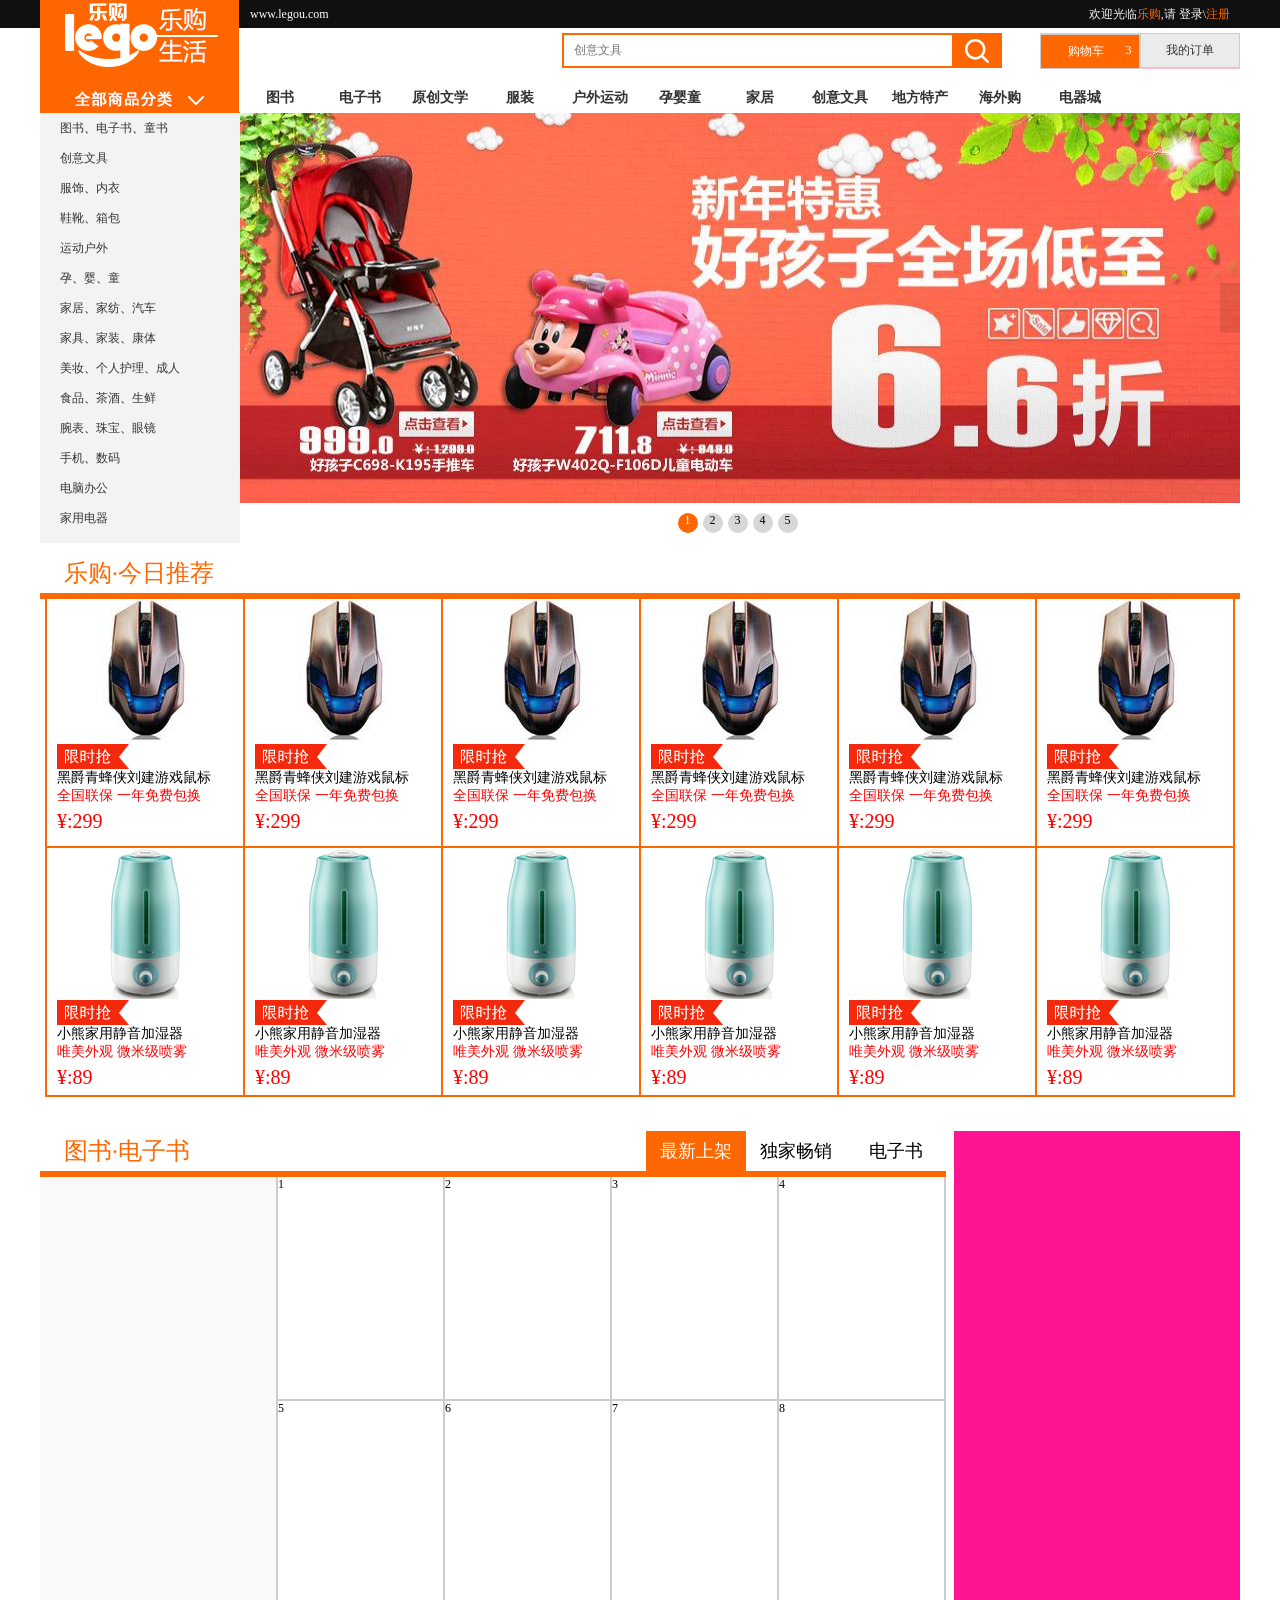
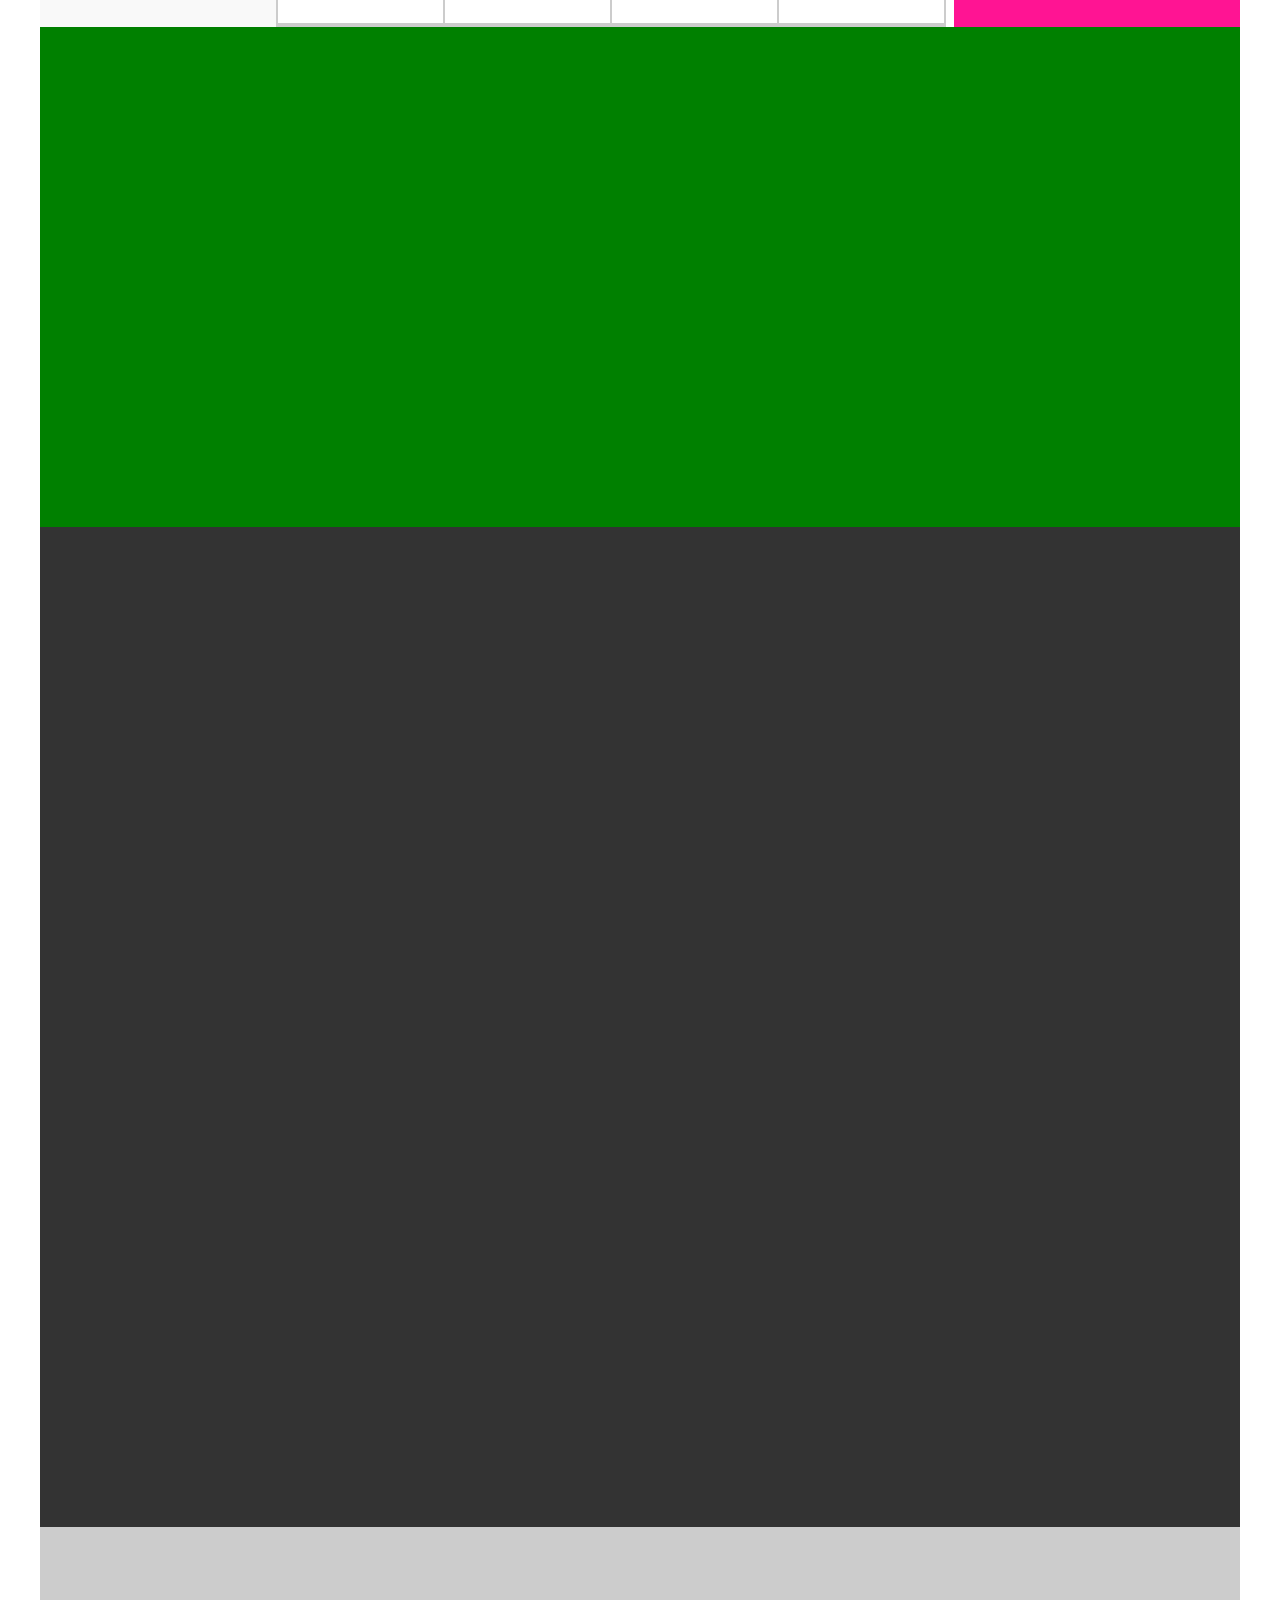
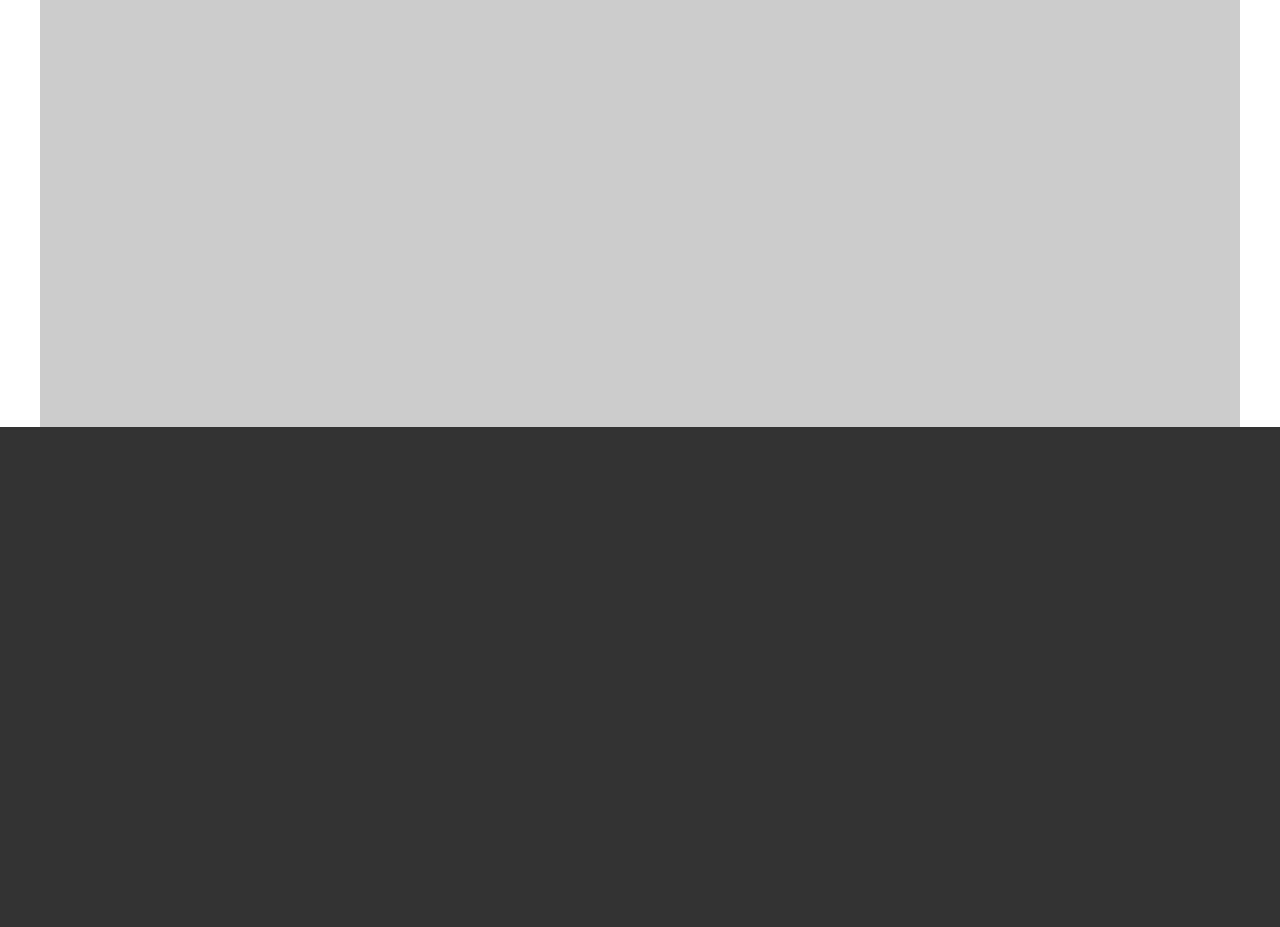
==== code/ch3/index.html @ 76f684fb "这是第四周的项目文件" ====
<!DOCTYPE html>
<html lang="en">
    <head>
        <meta charset="UTF-8">
        <meta name="viewport" content="width=device-width,initial-scale=1.0">
        <title>乐购(lego.COM)-正品低价、品质保障、配送及时、轻松购物！</title>
        <meta name="description"
          content="乐购LEGOU-专业的综合网上购物商城,销售家电、数码通讯、电脑、家居百货、服装服饰、母婴、图书、食品等数万个品牌优质商品.便捷、诚信的服务，为您提供愉悦的网上购物体验!"/>
    <meta name="Keywords" content="网上购物,网上商城,手机,笔记本,电脑,MP3,CD,VCD,DV,相机,数码,配件,手表,存储卡,乐购"/>
    <!--引入样式-->
     <link rel="stylesheet" href="../../css/reset.css">
     <link rel="stylesheet" href="../../css/common.css">
     <link rel="stylesheet" href="../../css/index.css">
     <!--轮播样式-->
     <link rel="stylesheet" href="../../css/slider.css">
    </head>
    <body>
        <!--1.顶部-->
        <div class="topbar">
      <!--内容容器-->
      <div class="container clearfix">
           <p class="fl"><a href="#">www.legou.com</a></p>
           <p class="fr"><span>欢迎光临<a class="title" href="#">乐购</a></span>,<span>请 <a href="#" class="login">登录</a>\<a class="register" href="#">注册</a></span></p>
      </div> 

        </div>
        <!--2.导航-->
        <div class="nav container">
          <!--搜索框 购物车 订单-->
             <div class="search-shopcart-order clearfix">
               <!--购物车和订单-->
                <div class="shopcart-order fr">
                      <button><span></span><span>购物车 </span><span>3</span></button>  
                      <button>我的订单</button>
                </div>
                <!--搜索框-->
             <div class="search-input fr">
                 <input class="search" placeholder="创意文具" type="text"> 
                 <span></span>
             </div>
             
            </div>
            <!--分类导航-->
             <div class="category-menu  clearfix">
                 <!--左侧-->
                 <div class="left-logo fl">
                     <img src="../../img/logo.jpg" alt="">
                 </div>
                 <!--右侧-->
                 <ul class="fr">
                     <li>图书</li>
                     <li>电子书</li>
                     <li>原创文学</li>
                     <li>服装</li>
                     <li>户外运动</li>
                     <li>孕婴童</li>
                     <li>家居</li>
                     <li>创意文具</li>
                     <li>地方特产</li>
                     <li>海外购</li>
                     <li>电器城</li>
                </ul>
             </div>
             
        </div>
        <!--3.分类导航和banner-->
        <div class="menu container clearfix">
            <!--左侧导航-->
            <div class="sidemenu fl">
                <ul>
                    <li>
                        <!--一级导航-->
                        <p class="title">
                        <a href="">图书</a>、<a href="">电子书</a>、<a href="">童书</a>
                        </p>
                        <!--二级导航-->
                        <div class="submenu">
                           
                        </div>
                    </li>
                    <li>
                        <!--一级导航-->
                        <p class="title">
                        <a href="">创意文具</a>
                        </p>
                        <!--二级导航-->
                        <div class="submenu">
                            
                        </div>
                    </li>
                    <li>
                        <!--一级导航-->
                        <p class="title">
                        <a href="">服饰</a>、<a href="">内衣</a>
                        </p>
                        <!--二级导航-->
                        <div class="submenu">
                            
                        </div>
                    </li>
                    <li>
                        <!--一级导航-->
                        <p class="title">
                        <a href="">鞋靴</a>、<a href="">箱包</a>
                        </p>
                        <!--二级导航-->
                        <div class="submenu">
                            
                        </div>
                    </li>
                    <li>
                        <!--一级导航-->
                        <p class="title">
                        <a href="">运动户外</a>
                        </p>
                        <!--二级导航-->
                        <div class="submenu">
                            
                        </div>
                    </li>
                    <li>
                        <!--一级导航-->
                        <p class="title">
                        <a href="">孕</a>、<a href="">婴</a>、<a href="">童</a>
                        </p>
                        <!--二级导航-->
                        <div class="submenu">
                         
                        </div>
                    </li>
                    <li>
                        <!--一级导航-->
                        <p class="title">
                        <a href="">家居</a>、<a href="">家纺</a>、<a href="">汽车</a>
                        </p>
                        <!--二级导航-->
                        <div class="submenu">
                           
                        </div>
                    </li>
                    <li>
                        <!--一级导航-->
                        <p class="title">
                        <a href="">家具</a>、<a href="">家装</a>、<a href="">康体</a>
                        </p>
                        <!--二级导航-->
                        <div class="submenu">
                           
                        </div>
                    </li>
                    <li>
                        <!--一级导航-->
                        <p class="title">
                        <a href="">美妆</a>、<a href="">个人护理</a>、<a href="">成人</a>
                        </p>
                        <!--二级导航-->
                        <div class="submenu">
                            
                        </div>
                    </li>
                    <li>
                        <!--一级导航-->
                        <p class="title">
                        <a href="">食品</a>、<a href="">茶酒</a>、<a href="">生鲜</a>
                        </p>
                        <!--二级导航-->
                        <div class="submenu">
                           
                        </div>
                    </li>
                    <li>
                        <!--一级导航-->
                        <p class="title">
                        <a href="">腕表</a>、<a href="">珠宝</a>、<a href="">眼镜</a>
                        </p>
                        <!--二级导航-->
                        <div class="submenu">
                            
                        </div>
                    </li>
                    <li>
                        <!--一级导航-->
                        <p class="title">
                        <a href="">手机</a>、<a href="">数码</a>
                        </p>
                        <!--二级导航-->
                        <div class="submenu">
                          
                        </div>
                    </li>
                    <li>
                        <!--一级导航-->
                        <p class="title">
                        <a href="">电脑办公</a>
                        </p>
                        <!--二级导航-->
                        <div class="submenu">
                            
                        </div>
                    </li>
                    <li>
                        <!--一级导航-->
                        <p class="title">
                        <a href="">家用电器</a>
                        </p>
                        <!--二级导航-->
                        <div class="submenu">
                            
                        </div>
                    </li>
                </ul>
            </div>
            <!--右侧banner-->
            <div class="banner fr">
                <!--轮播容器-->
                		<!--轮播开始-->
		<div class="pptbox" id="bannerInner">
			<!--轮播的内容-->
			<ul class="innerwrapper">
				<li>
					<a href="#"><img src="../../img/banner1.jpg" /></a>
				</li>
				<li>
					<a href="#"><img src="../../img/banner2.jpg" /></a>
				</li>
				<li>
					<a href="#"><img src="../../img/banner3.jpg" /></a>
				</li>
				<li>
					<a href="#"><img src="../../img/banner4.jpg" /></a>
				</li>
				<li>
					<a href="#"><img src="../../img/banner5.jpg" /></a>
				</li>
			</ul>
			<!--数字控制器-->
			<ul class="controls">
				<li class="current">1</li>
				<li>2</li>
				<li>3</li>
				<li>4</li>
				<li>5</li>
			</ul>
			<!--按钮控制器-->
			<span class="btnleft"></span>
			<span class="btnright"></span>
		</div>
            </div>
        </div>
        <!--4.今日推荐-->
        <div class="recommend container">
            <!--标题-->
           <h1 class="title">
               乐购·今日推荐
           </h1>
           <!--推荐内容-->
           <div class="recommend-content">
           <ul>
           <li>
               <img src="../../img/index06_05.jpg" alt="">
               <p><img src="../../img/index05_18.jpg" alt=""></p>  
               <p class="desc">黑爵青蜂侠刘建游戏鼠标</p>
               <p class="text">全国联保 一年免费包换</p>
               <p class="price">&yen;:299</p>
            </li>
            <li>
                <img src="../../img/index06_05.jpg" alt="">
                <p><img src="../../img/index05_18.jpg" alt=""></p>  
                <p class="desc">黑爵青蜂侠刘建游戏鼠标</p>
                <p class="text">全国联保 一年免费包换</p>
                <p class="price">&yen;:299</p>
             </li>
             <li>
                <img src="../../img/index06_05.jpg" alt="">
                <p><img src="../../img/index05_18.jpg" alt=""></p>  
                <p class="desc">黑爵青蜂侠刘建游戏鼠标</p>
                <p class="text">全国联保 一年免费包换</p>
                <p class="price">&yen;:299</p>
             </li>
             <li>
                <img src="../../img/index06_05.jpg" alt="">
                <p><img src="../../img/index05_18.jpg" alt=""></p>  
                <p class="desc">黑爵青蜂侠刘建游戏鼠标</p>
                <p class="text">全国联保 一年免费包换</p>
                <p class="price">&yen;:299</p>
             </li>
             <li>
                <img src="../../img/index06_05.jpg" alt="">
                <p><img src="../../img/index05_18.jpg" alt=""></p>  
                <p class="desc">黑爵青蜂侠刘建游戏鼠标</p>
                <p class="text">全国联保 一年免费包换</p>
                <p class="price">&yen;:299</p>
             </li>
             <li>
                <img src="../../img/index06_05.jpg" alt="">
                <p><img src="../../img/index05_18.jpg" alt=""></p>  
                <p class="desc">黑爵青蜂侠刘建游戏鼠标</p>
                <p class="text">全国联保 一年免费包换</p>
                <p class="price">&yen;:299</p>
             </li>
             
             <li>
                <img src="../../img/index06_11.jpg" alt="">
                <p><img src="../../img/index05_18.jpg" alt=""></p>  
                <p class="desc">小熊家用静音加湿器</p>
                <p class="text">唯美外观 微米级喷雾</p>
                <p class="price">&yen;:89</p>
             </li>
             
             <li>
                <img src="../../img/index06_11.jpg" alt="">
                <p><img src="../../img/index05_18.jpg" alt=""></p>  
                <p class="desc">小熊家用静音加湿器</p>
                <p class="text">唯美外观 微米级喷雾</p>
                <p class="price">&yen;:89</p>
             </li>
             <li>
                <img src="../../img/index06_11.jpg" alt="">
                <p><img src="../../img/index05_18.jpg" alt=""></p>  
                <p class="desc">小熊家用静音加湿器</p>
                <p class="text">唯美外观 微米级喷雾</p>
                <p class="price">&yen;:89</p>
             </li>
             <li>
                <img src="../../img/index06_11.jpg" alt="">
                <p><img src="../../img/index05_18.jpg" alt=""></p>  
                <p class="desc">小熊家用静音加湿器</p>
                <p class="text">唯美外观 微米级喷雾</p>
                <p class="price">&yen;:89</p>
             </li>
             <li>
                <img src="../../img/index06_11.jpg" alt="">
                <p><img src="../../img/index05_18.jpg" alt=""></p>  
                <p class="desc">小熊家用静音加湿器</p>
                <p class="text">唯美外观 微米级喷雾</p>
                <p class="price">&yen;:89</p>
             </li>
             <li>
                <img src="../../img/index06_11.jpg" alt="">
                <p><img src="../../img/index05_18.jpg" alt=""></p>  
                <p class="desc">小熊家用静音加湿器</p>
                <p class="text">唯美外观 微米级喷雾</p>
                <p class="price">&yen;:89</p>
             </li>

           </ul>
           </div>
        </div>
        <!--5.电子书-->
        <div class="ebooks container clearfix">
          <!--左侧盒子-->
          <div class="left-box fl">
              <!--顶部-->
              <div class="top clearfix">
                   <!--标题-->
                   <h1 class="title  fl">
                      图书·电子书
                   </h1>
                    <!--导航-->
                    <ul class="fr">
                        <li class="active">最新上架</li>
                        <li>独家畅销</li>
                        <li>电子书</li>
                    </ul>
                </div>
              <!--内容-->
              <div class="content clearfix">
                <!--左侧广告-->
                <div class="ads fl">
                   

                </div>
                <!--右侧列表-->
                <div class="ebooks-list fr">
                      <ul>
                        <li>1</li>
                        <li>2</li>
                        <li>3</li>
                        <li>4</li>
                        <li>5</li>
                        <li>6</li>
                        <li>7</li>
                        <li>8</li>
                      </ul>
                </div>
          </div>
          </div>
          <!--右侧盒子-->
          <div class="right-box  fr"> </div>
        </div> 

     
        <!--6.服装-->
        <div class="clothes container"> 

        </div>
        <!--7.户外运动-->
        <div class="sport container">

        </div>
        <!--8.童装-->
        <div class="children-clothe container">

        </div>
        <!--9.家居日用-->
        <div class="daily container">

        </div>
        <!--10.推广商品-->
        <div class="promotion container">

        </div>
        <!--11.尾部-->
        <div class="footer">

        </div>
        <!--引入jquery.min.js-->
        <script src="../../js/jquery-1.11.0.js"></script>
        <!--引入轮播插件-->
        <script src="../../js/slider.js"></script>
        <!--引入自己写的js文件-->
        <script src="../../js/index.js"></script>
    </body>
</html>
---- css/common.css ----
<<<<<<< HEAD
/*清除浮动*/
.clearfix::after{
   content:'';
   display: inline-block;
   height:0;
   clear:both;
}

/*左浮动*/
.fl{
    float: left;
}

/*右浮动*/
.fr{
    float: right;
}

/*版心*/
.container{
    width: 1200px; ;
    margin: 0 auto;
}

=======
<<<<<<< HEAD
/*清除浮动*/
.clearfix::after{
   content:'';
   display: inline-block;
   height:0;
   clear:both;
}

/*左浮动*/
.fl{
    float: left;
}

/*右浮动*/
.fr{
    float: right;
}

/*版心*/
.container{
    width: 1200px; ;
    margin: 0 auto;
}

=======
/*清除浮动*/
.clearfix::after{
   content:'';
   display: inline-block;
   height:0;
   clear:both;
}

/*左浮动*/
.fl{
    float: left;
}

/*右浮动*/
.fr{
    float: right;
}

/*版心*/
.container{
    width: 1200px; ;
    margin: 0 auto;
}

>>>>>>> 2e3a419398c38d00ab0faa1631ffaf4b51a3137b
>>>>>>> 202aea769ab0dc7a6cc86c76ab723aea70718109
/*
---- css/index.css ----
/*1.====顶部====*/
.topbar{
    height: 28px;
    background-color: #101010;
}
/*顶部里层容器*/
.topbar .container{
    height: 28px;
   background-color:#101010;
}
/*里面的p标签*/
.topbar .container p{
    height: 28px;
    line-height: 28px;
    color: #f1f1f1;
}
/*第一个p标签*/
.topbar .container p:first-child{
    text-indent:210px ;
}
/*第一个p标签下面的a标签*/
.topbar .container p:first-child a{
      color:#fff;
      text-decoration: none;
      
}
/*第二个p标签*/
.topbar .container p:nth-child(2){
    margin-right: 10px;
}
/*第二个p标签下面的标题和注册*/
.topbar .container p:nth-child(2) .title,.topbar .container p:nth-child(2) .register{
    color: #ff6700;
}
/*第二个下面的登录*/
.topbar .container p:nth-child(2) .login{
     color:#fff ;
}


/*2.====导航====*/
.nav{
    height: 80px;
    background-color: #fff;
}
/*搜索购物车订单大容器 */
.nav .search-shopcart-order{
    margin-top: 5px;
    height: 35px;
}
/*搜索框 */
.nav .search-shopcart-order .search-input{
    width: 440px;
    height: 35px;
    background-color: #ff6700;
    margin-right: 38px;
    position: relative;
}
/*搜索框中的图片span */
.nav .search-shopcart-order .search-input span{
    display: inline-block;
    width: 50px;
    height: 35px;
    position: absolute;
    right:0;
    top:0;
    background-image: url('../img/bgicon.png');

}
/*搜索框 */
.nav .search-shopcart-order .search-input .search{
    width: 390px;
    height: 31px;
    border: 2px solid #ff6700;
    text-indent: 10px;
    color: #333;
    outline: none;
}
/*购物车和订单 */
.nav .search-shopcart-order .shopcart-order{
    width: 200px;
    height: 35;
    background-color: pink;
    font-size: 0;
}
/*购物车订单按钮 */
.nav .search-shopcart-order .shopcart-order button{
    width:100px;
    height: 35px;
    background-color:#ebebeb ;
    border: 1px solid #ccc;
    font-size: 12px;
    color: #333;
}
/*购物车按钮 */
.nav .search-shopcart-order .shopcart-order button:nth-child(1){
    background-color: #ff6700;
   color: #fff;
   padding-left: 3px;
}
/*购物车图标 */
.nav .search-shopcart-order .shopcart-order button:nth-child(1) span:first-child{
   /*
    background-color: green;
    background-repeat: no-repeat;
    */
   background-image: url('../img/a.png');
    background-repeat: no-repeat;
    display: inline-block;
    vertical-align: top;
    width: 20px;
    height: 16px;
    margin-right: 3px;
}
/*购物车文字 */
.nav .search-shopcart-order .shopcart-order button:nth-child(1) span:nth-child(2){
     vertical-align: top;
     display: inline-block;
    
}
/*数量 */
.nav .search-shopcart-order .shopcart-order button:nth-child(1) span:nth-child(3){
   vertical-align: top;
   display: inline-block;
   width: 20px;
   margin-left: 15px;
}
/*分类导航 */
.nav .category-menu {
    margin-top: 15px;
    height: 30px;
   
}

.nav .category-menu .left-logo{
    width: 200px;
    height: 30px;
    background-color: #fff;
    position: relative;
}
.nav .category-menu .left-logo img{
position: absolute;
bottom: 0;
left: 0;
}

.nav .category-menu ul{
    width: 1000px;
    height: 30px;
}
.nav .category-menu ul li{
    float: left;
    height: 30px;
    line-height: 30px;
    width: 80px;
    color:#333;
    font-size: 14px;
    text-align: center;
    font-weight: 700;
}
/*3.====分类导航和banner====*/
.menu{
   height: 430px;
}
.menu .sidemenu{
    height: 430px;
    width: 200px;
}
.menu .sidemenu ul{
    height: 430px;
    width: 200px;
    background-color:#f3f3f3;
    position: relative;
}
.menu .sidemenu ul li{
    height: 30px;
    line-height: 30px;
    width: 200px;
    text-indent: 20px;
}
.menu .sidemenu ul li:hover{
    background-color: #fff;;
}
.menu .sidemenu ul li:hover a{
    color: #ff6700;
}
.menu .sidemenu ul li .title{
    width: 200px;
    height: 30px;
    line-height: 30px;
}
.menu .sidemenu ul li:hover {
    background-color: #fff;
    position: absolute;
    z-index: 99;
    border-top: 1px solid #ff6700;
}
.menu .sidemenu ul li:hover .submenu{
    display: block;
}
.menu .sidemenu ul li a{
    color:#353535;
    text-decoration: none;
}
.menu .sidemenu ul li a:hover{
    color:#ff6700;
}

.menu .sidemenu ul li .submenu{
    position: absolute;
    left: 198pX;
    top: 0;
    border: 2px solid #ff6700;
    height: 428px;
    width: 500px;
    display: none;
}
.menu .banner{
    height:430px;
    width:1000px;
}

/*4.====今日推荐====*/
.recommend{
    height: 544px;


}
/* 标题 */
.recommend .title{
      width:1200px;
      height:40px;
      line-height: 40px;
      margin-top: 10px;
      text-indent: 24px;
      font-size:24px;
      font-weight:300;
      color:#ff6700;
      background-color: #fff;
      border-bottom:6px solid #ff6700;
    } 
/*推荐内容*/
.recommend .recommend-content{
    width:1190px;
    height:498px;
    margin:0 auto;
   
 

}
/*列表容器*/
.recommend .recommend-content ul{
    width:1190px;
    height:498px;
    margin:0 auto;
    background-color: #ff6700;

}
/*推荐列表li*/
.recommend .recommend-content ul li {
        width:196px;
        height:247px;
        background-color: #fff;
        float:left;
        margin-left:2px;
        margin-bottom: 2px;
 

}
/*整体居中*/
.recommend .recommend-content ul li {
    text-align: center;

}
/*p标签样式*/
.recommend .recommend-content ul li p{
       text-align:left;
        text-indent:10px;
        font-size: 14px;
}
/*限时*/
.recommend .recommend-content ul li p.limit-time{
    text-align:left;
    text-indent: 0;
}
/*全国联保*/
.recommend .recommend-content ul li p.text{
  color:red;

}
/*价格*/
.recommend .recommend-content ul li p.price{
    color:red;
    font-size: 20px;
    margin-top: 5px;
    font-weight: 100;
}




/*5.====电子书====*/
.ebooks{
    height: 496px;

    margin-top:34px;

}
/*左侧盒子*/
.ebooks .left-box{
    width:906px;
    height:496px;


}
/*顶部*/
.ebooks .left-box .top{
        width:906px;
        height:40px;
        line-height: 40px;
        background-color:#fff;
        border-bottom:6px solid #ff6700 ;
}
/*标题*/
.ebooks .left-box .top .title{
    text-indent: 24px;
    font-size:24px;
    font-weight:300;
    color:#ff6700;
    

}
/*右侧标题导航*/
.ebooks .left-box .top ul li{
       float:left;
       font-size:18px;
       width:100px;
       text-align: center;
}
/*右侧激活类*/
.ebooks .left-box .top ul li.active{
           background-color: #ff6700;
           color:#fff;
}
/*下部分内容*/
.ebooks .left-box  .content{
         height:450px;
         width:906px;
         background-color: #ccc;

}
/*左侧广告*/
.ebooks .left-box .content .ads{
         height:450px ;
          width:236px;
          background-color: #f9f9f9;
}
/*右侧图书列表*/
.ebooks .left-box .content .ebooks-list{
        height:450px;
        width: 670px;
        background-color: #ccc;

}
.ebooks .left-box .content .ebooks-list ul li{
               float: left;
               height: 222px;
                width:165px;
                background-color: #fff;
                margin-left: 2px;
                margin-bottom: 2px;
}

/*右侧盒子*/
.ebooks .right-box{
      width:286px;
      height:496px;
      background-color:deeppink;
   
}

/*6.====服装====*/
.clothes{
    height: 500px;
    background-color:  green;
}



/*7.====户外运动====*/
.sport{
    height: 500px;
    background-color: #333333;
}




/*8.童装*/
.children-clothes{
    height: 500px;
    background-color: #cccccc;
}


/*9.家居日用*/
.daily{
    height: 500px;
    background-color: #333333;
}




/*10.推广商品*/
.promotion{
    height: 500px;
    background-color: #cccccc;
}



/*11.尾部*/
.footer{
    height: 500px;
    background-color: #333333;
}
---- css/slider.css ----
﻿			*{
				margin: 0;
				padding: 0;
			}
			.pptbox{
				width: 400px;
				height: 100px;
				position: relative;
				overflow: hidden;
			}
			
			.pptbox  .innerwrapper{
				width:2400px;/*当增加了li之后，大盒子的宽度也要相应的增加 这里增加了两个li，每个400，所以ul 从原来的1600变成了2400*/
				height: 100px;
				list-style: none;
				position: absolute;
				left: -400px;
			}
			
			.innerwrapper li
			{
				width:400px;
				height:100px;
				float: left;
			}
			.innerwrapper li a
			{
				display: block;
			}
			
			.innerwrapper li a img
			{
				width: 400px;
				height:100px;
				display:block;
			}
			
			.btnleft{
				width: 20px;
				height: 50px;
				position: absolute;
				left:0;
				top:25px;
				background-color: black;
				background-image:url(../images/nav.png);
				background-position: -10px 4px;
				cursor: pointer;
				z-index: 77;
			}
			
			.btnright{
				width: 20px;
				height: 50px;
				position: absolute;
				right:0;
				top:25px;
				background-color: black;
				background-image:url(../images/nav.png);
				background-position: -54px 4px;
				cursor: pointer;
				z-index: 77;
			}
			
			/*控制按钮开始*/
			.controls{
				width:96px;
				position: absolute;
				left:152px;
				bottom:10px;
				list-style: none;
			}
			.controls li{
				width: 20px;
				height:20px;
				background-color: gold;
				float: left;
				margin-right: 5px;
				text-align: center;
				border-radius:10px ;
				cursor: pointer;
			}
			
			.controls li.current
			{
				background-color:aqua;
				color: #fff;
			}
			
			/*控制按钮结束*/
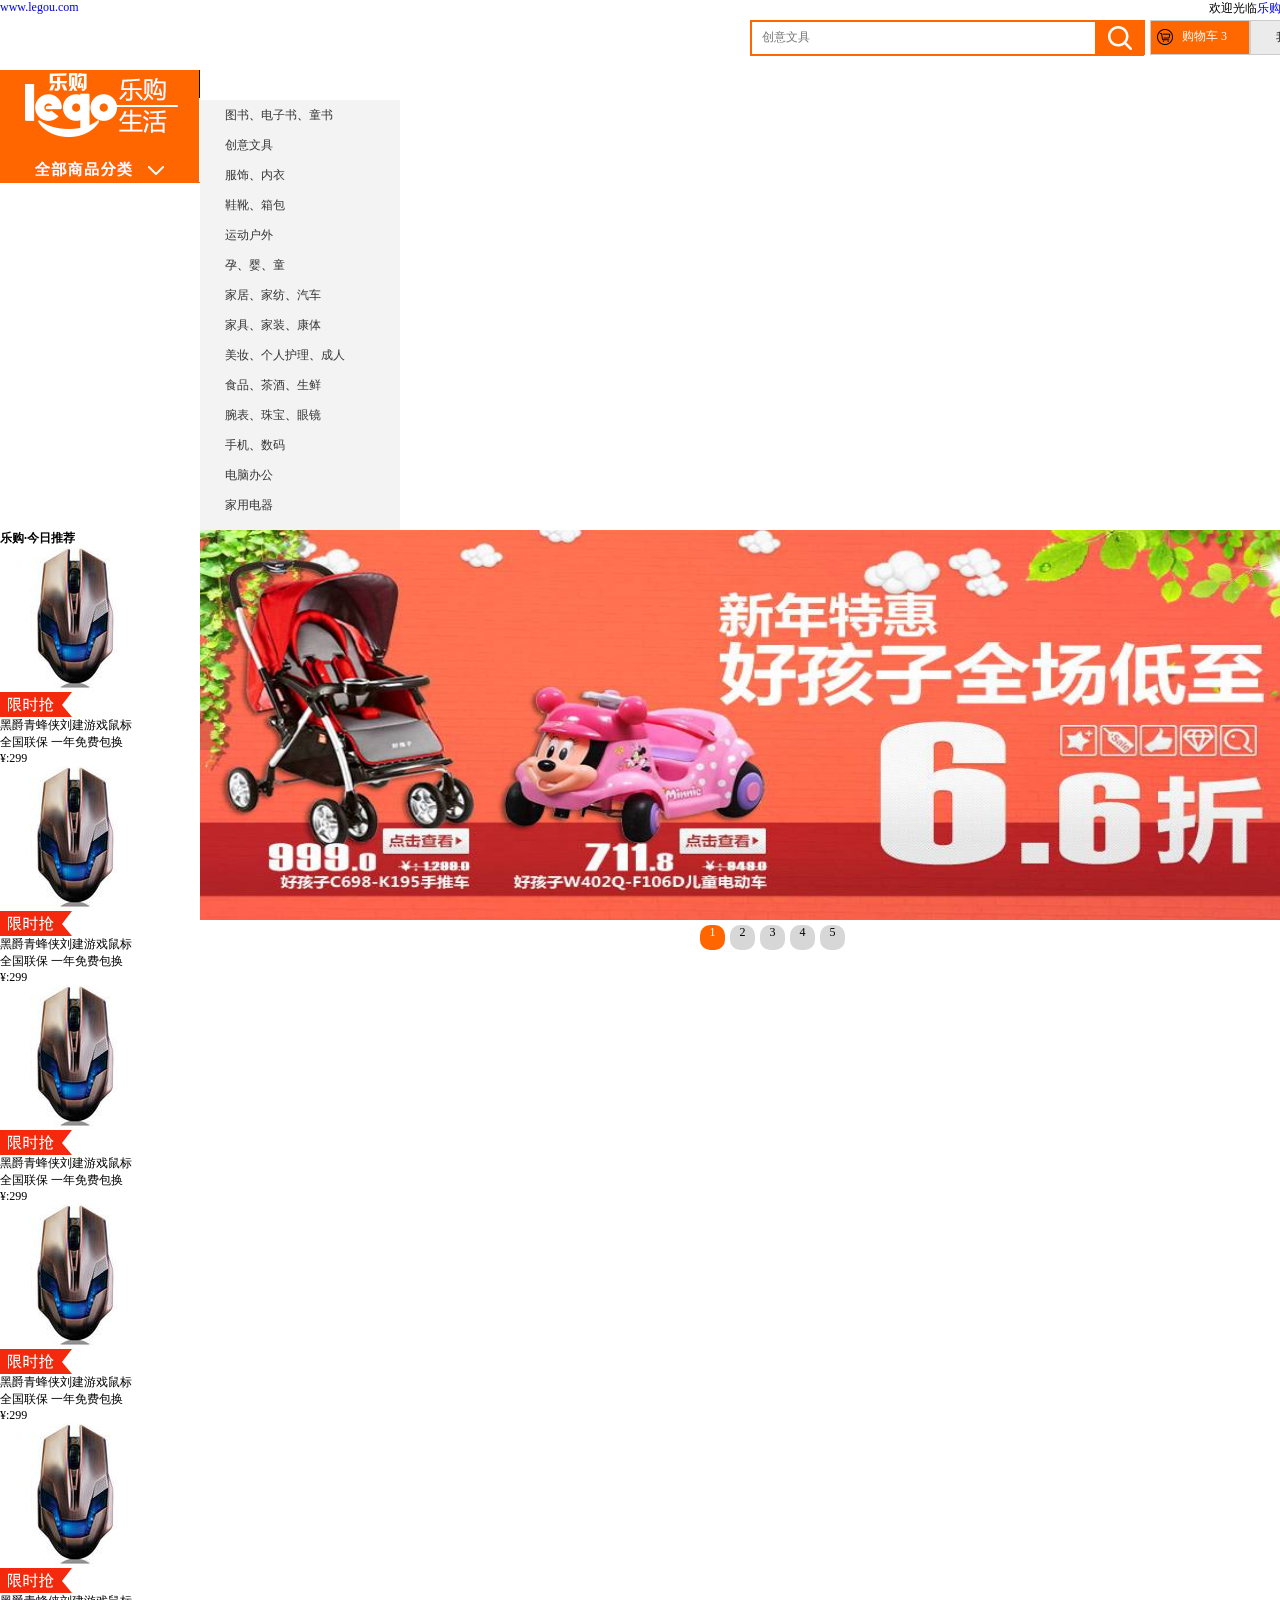
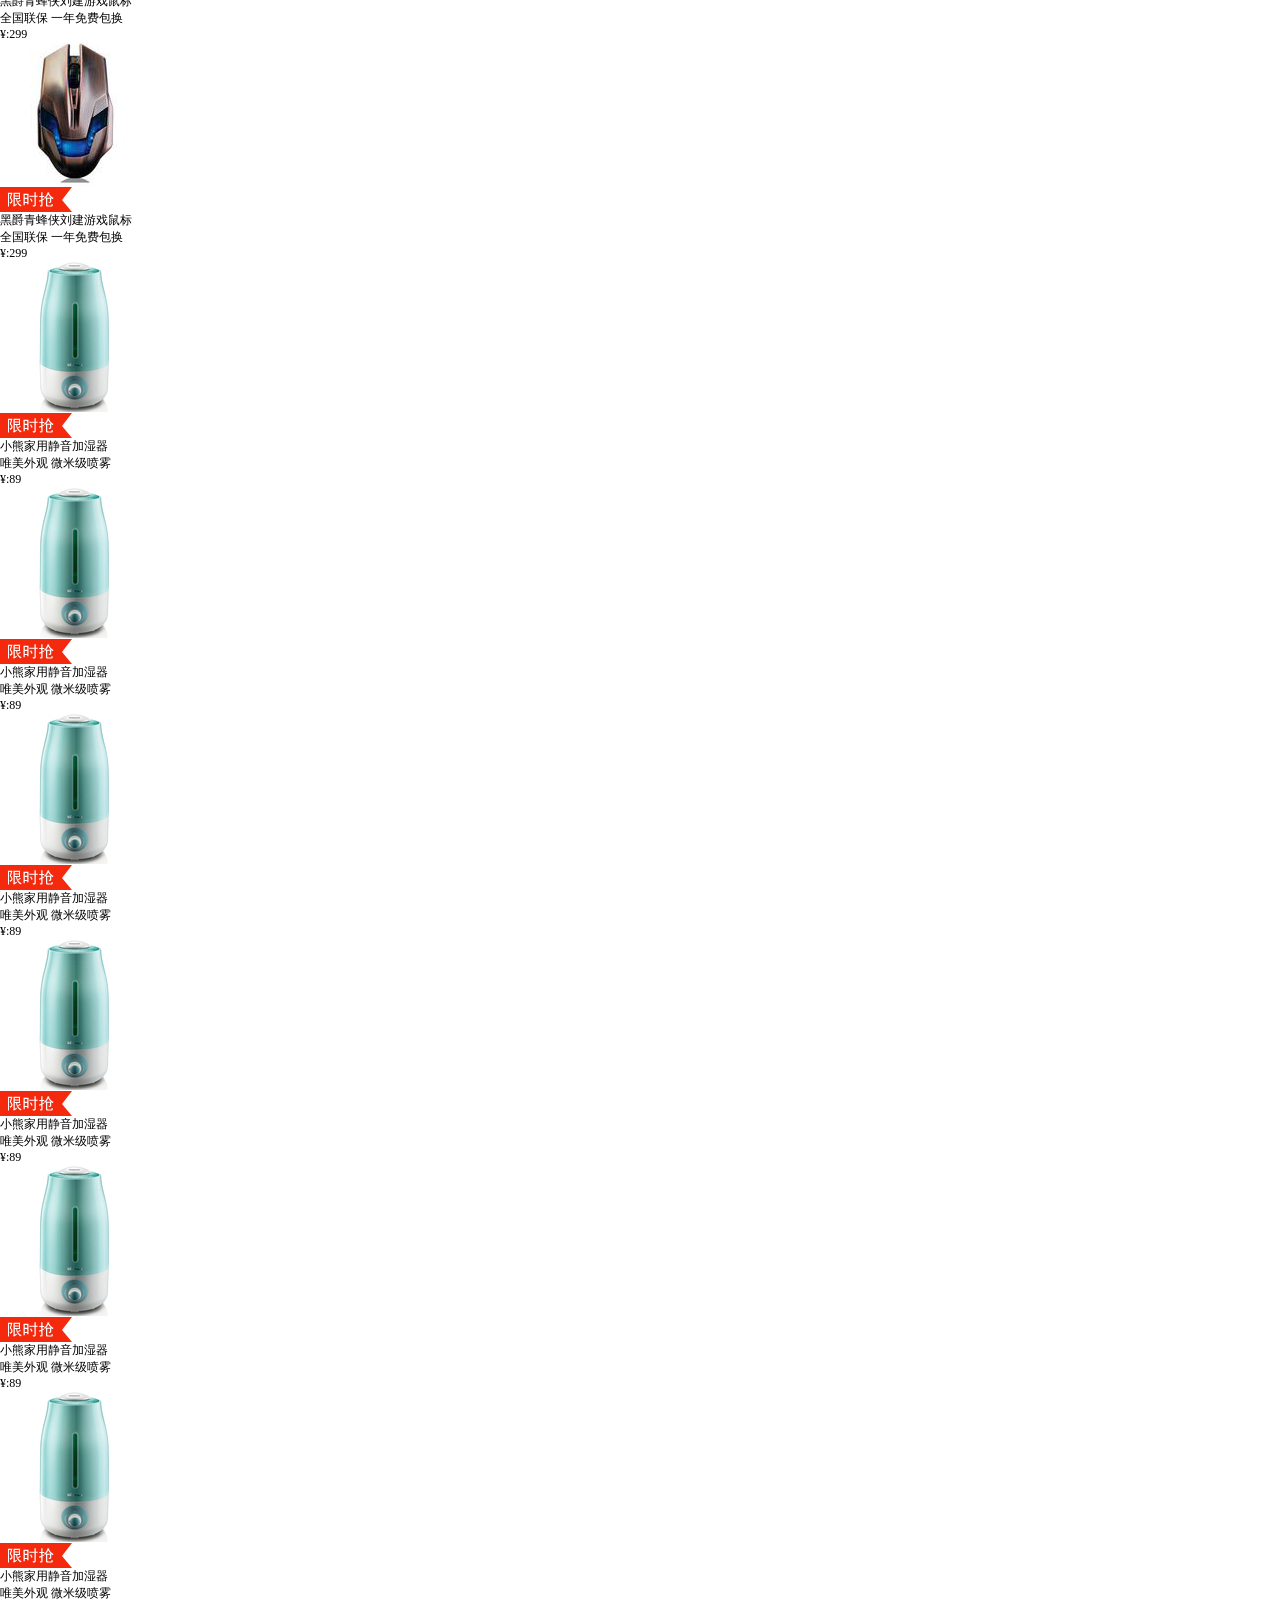
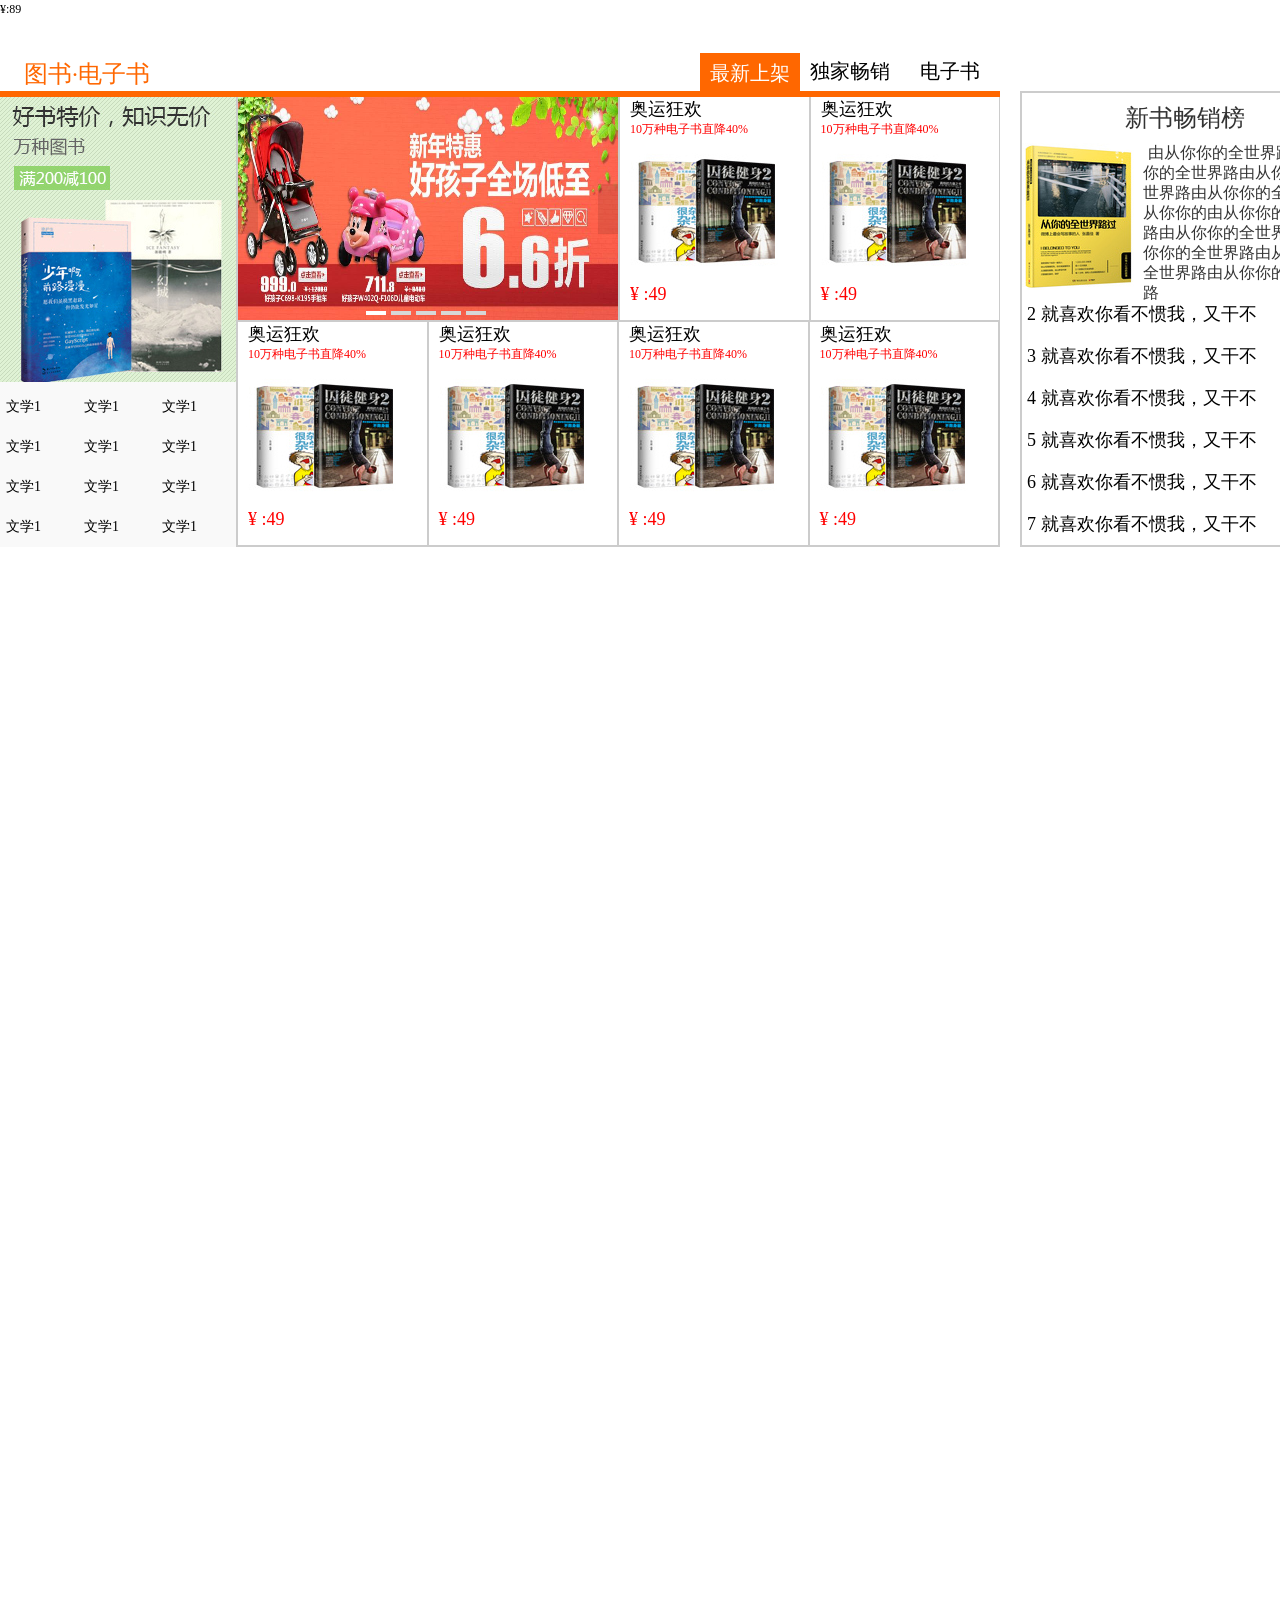
==== commit c5a49410: "这是第六周的项目内容" ====
--- a/code/ch3/index.html
+++ b/code/ch3/index.html
@@ -214,7 +214,7 @@
             <div class="banner fr">
                 <!--轮播容器-->
                 		<!--轮播开始-->
-		<div class="pptbox" id="bannerInner">
+		<div class="pptbox" id="banner">
 			<!--轮播的内容-->
 			<ul class="innerwrapper">
 				<li>
@@ -367,53 +367,171 @@
               <div class="content clearfix">
                 <!--左侧广告-->
                 <div class="ads fl">
+                    <div class="top-img">
+                        <img src="../../img/top-img.jpg" alt="" >
+                    </div>
+                    <div class="bottom-text">
+                        <ul>
+                            <li>文学1</li>
+                            <li>文学1</li>
+                            <li>文学1</li>
+                            <li>文学1</li>
+                            <li>文学1</li>
+                            <li>文学1</li>
+                            <li>文学1</li>
+                            <li>文学1</li>
+                            <li>文学1</li>
+                            <li>文学1</li>
+                            <li>文学1</li>
+                            <li>文学1</li>
+                        </ul>
+                    </div>
                    
 
                 </div>
                 <!--右侧列表-->
                 <div class="ebooks-list fr">
                       <ul>
-                        <li>1</li>
-                        <li>2</li>
-                        <li>3</li>
-                        <li>4</li>
-                        <li>5</li>
-                        <li>6</li>
-                        <li>7</li>
-                        <li>8</li>
+                        <li>
+                            <!--轮播容器-->
+                            <!--轮播容器-->
+                		<!--轮播开始-->
+		<div class="pptbox" id="ebooks-banner">
+			<!--轮播的内容-->
+			<ul class="innerwrapper">
+                
+				<li>
+					<a href="#"><img src="../../img/banner1.jpg" /></a>
+				</li>
+				<li>
+					<a href="#"><img src="../../img/banner2.jpg" /></a>
+				</li>
+				<li>
+					<a href="#"><img src="../../img/banner3.jpg" /></a>
+				</li>
+				<li>
+					<a href="#"><img src="../../img/banner4.jpg" /></a>
+				</li>
+				<li>
+					<a href="#"><img src="../../img/banner5.jpg" /></a>
+				</li>
+			</ul>
+			<!--数字控制器-->
+			<ul class="controls">
+				<li class="current">1</li>
+				<li>2</li>
+				<li>3</li>
+				<li>4</li>
+				<li>5</li>
+			</ul>
+			<!--按钮控制器-->
+			<span class="btnleft"></span>
+			<span class="btnright"></span>
+		</div>
+                        </li>
+                        <li>
+                            <p class="title">奥运狂欢</p>
+                            <p class="promotion-text">10万种电子书直降40%</p>
+                            <img src="../../img/ebooks-list.jpg">
+                            <p class="price">&yen; :49</p>
+                        </li>
+                        <li>
+                            <p class="title">奥运狂欢</p>
+                            <p class="promotion-text">10万种电子书直降40%</p>
+                            <img src="../../img/ebooks-list.jpg">
+                            <p class="price">&yen; :49</p>
+                        </li>
+                        <li>
+                            <p class="title">奥运狂欢</p>
+                            <p class="promotion-text">10万种电子书直降40%</p>
+                            <img src="../../img/ebooks-list.jpg">
+                            <p class="price">&yen; :49</p>
+                        </li>
+                        <li>
+                            <p class="title">奥运狂欢</p>
+                            <p class="promotion-text">10万种电子书直降40%</p>
+                            <img src="../../img/ebooks-list.jpg">
+                            <p class="price">&yen; :49</p>
+                        </li>
+                        <li>
+                            <p class="title">奥运狂欢</p>
+                            <p class="promotion-text">10万种电子书直降40%</p>
+                            <img src="../../img/ebooks-list.jpg">
+                            <p class="price">&yen; :49</p>
+                        </li>
+                        <li>
+                            <p class="title">奥运狂欢</p>
+                            <p class="promotion-text">10万种电子书直降40%</p>
+                            <img src="../../img/ebooks-list.jpg">
+                            <p class="price">&yen; :49</p>
+                        </li>
                       </ul>
                 </div>
           </div>
           </div>
           <!--右侧盒子-->
-          <div class="right-box  fr"> </div>
-        </div> 
-
-     
+          <div class="right-box  fr"> 
+          <!--标题-->
+          <h3 class="title">新书畅销榜</h3>
+          <ul>
+              <li>
+                  <p class="ebooks-title">1 就喜欢你看不惯我，又干不</p> 
+                  <p class="clearfix desc ">
+                    <img class="fl" src="../../img/ebooks.jpg" alt=""> 由从你你的全世界路由从你你的全世界路由从你你的全世界路由从你你的全世界由从你你的由从你你的全世界路由从你你的全世界路由从你你的全世界路由从你你的全世界路由从你你的全世界路
+                  </p>
+              </li>
+              <li>
+                <p class="ebooks-title">2 就喜欢你看不惯我，又干不</p> 
+                <p class="clearfix desc active">
+                  <img class="fl" src="../../img/ebooks.jpg" alt=""> 由从你你的全世界路由从你你的全世界路由从你你的全世界路由从你你的全世界由从你你的由从你你的全世界路由从你你的全世界路由从你你的全世界路由从你你的全世界路由从你你的全世界路
+                </p>
+            </li>
+            <li>
+                <p class="ebooks-title">3 就喜欢你看不惯我，又干不</p> 
+                <p class="clearfix desc active">
+                  <img class="fl" src="../../img/ebooks.jpg" alt=""> 由从你你的全世界路由从你你的全世界路由从你你的全世界路由从你你的全世界由从你你的由从你你的全世界路由从你你的全世界路由从你你的全世界路由从你你的全世界路由从你你的全世界路
+                </p>
+            </li>
+            <li>
+                <p class="ebooks-title">4 就喜欢你看不惯我，又干不</p> 
+                <p class="clearfix desc active">
+                  <img class="fl" src="../../img/ebooks.jpg" alt=""> 由从你你的全世界路由从你你的全世界路由从你你的全世界路由从你你的全世界由从你你的由从你你的全世界路由从你你的全世界路由从你你的全世界路由从你你的全世界路由从你你的全世界路
+                </p>
+            </li>
+            <li>
+                <p class="ebooks-title">5 就喜欢你看不惯我，又干不</p> 
+                <p class="clearfix desc active">
+                  <img class="fl" src="../../img/ebooks.jpg" alt=""> 由从你你的全世界路由从你你的全世界路由从你你的全世界路由从你你的全世界由从你你的由从你你的全世界路由从你你的全世界路由从你你的全世界路由从你你的全世界路由从你你的全世界路
+                </p>
+            </li>
+            <li>
+                <p class="ebooks-title">6 就喜欢你看不惯我，又干不</p> 
+                <p class="clearfix desc active">
+                  <img class="fl" src="../../img/ebooks.jpg" alt=""> 由从你你的全世界路由从你你的全世界路由从你你的全世界路由从你你的全世界由从你你的由从你你的全世界路由从你你的全世界路由从你你的全世界路由从你你的全世界路由从你你的全世界路
+                </p>
+            </li>
+            <li>
+                <p class="ebooks-title">7 就喜欢你看不惯我，又干不</p> 
+                <p class="clearfix desc active">
+                  <img class="fl" src="../../img/ebooks.jpg" alt=""> 由从你你的全世界路由从你你的全世界路由从你你的全世界路由从你你的全世界由从你你的由从你你的全世界路由从你你的全世界路由从你你的全世界路由从你你的全世界路由从你你的全世界路
+                </p>
+            </li>
+          </ul>
+          </div>
+    </div>
+         
         <!--6.服装-->
-        <div class="clothes container"> 
-
-        </div>
+        <div class="clothes container"></div>
         <!--7.户外运动-->
-        <div class="sport container">
-
-        </div>
+        <div class="sport container"></div>
         <!--8.童装-->
-        <div class="children-clothe container">
-
-        </div>
+        <div class="children-clothe container"></div>
         <!--9.家居日用-->
-        <div class="daily container">
-
-        </div>
+        <div class="daily container"></div>
         <!--10.推广商品-->
-        <div class="promotion container">
-
-        </div>
+        <div class="promotion container"></div>
         <!--11.尾部-->
-        <div class="footer">
-
-        </div>
+        <div class="footer"></div>
         <!--引入jquery.min.js-->
         <script src="../../js/jquery-1.11.0.js"></script>
         <!--引入轮播插件-->
--- a/css/common.css
+++ b/css/common.css
@@ -1,79 +1,24 @@
-<<<<<<< HEAD
-/*清除浮动*/
+/* 清除浮动 */
 .clearfix::after{
-   content:'';
-   display: inline-block;
-   height:0;
-   clear:both;
+content: '';
+display: inline-block;
+height: 0;
+clear: both;
 }
 
 /*左浮动*/
 .fl{
     float: left;
+    margin-top: 0px;
 }
-
 /*右浮动*/
 .fr{
-    float: right;
+float: right;
+margin-top: 0px;
 }
 
 /*版心*/
 .container{
-    width: 1200px; ;
+    width: 1350px;
     margin: 0 auto;
-}
-
-=======
-<<<<<<< HEAD
-/*清除浮动*/
-.clearfix::after{
-   content:'';
-   display: inline-block;
-   height:0;
-   clear:both;
-}
-
-/*左浮动*/
-.fl{
-    float: left;
-}
-
-/*右浮动*/
-.fr{
-    float: right;
-}
-
-/*版心*/
-.container{
-    width: 1200px; ;
-    margin: 0 auto;
-}
-
-=======
-/*清除浮动*/
-.clearfix::after{
-   content:'';
-   display: inline-block;
-   height:0;
-   clear:both;
-}
-
-/*左浮动*/
-.fl{
-    float: left;
-}
-
-/*右浮动*/
-.fr{
-    float: right;
-}
-
-/*版心*/
-.container{
-    width: 1200px; ;
-    margin: 0 auto;
-}
-
->>>>>>> 2e3a419398c38d00ab0faa1631ffaf4b51a3137b
->>>>>>> 202aea769ab0dc7a6cc86c76ab723aea70718109
-/*+}
--- a/css/index.css
+++ b/css/index.css
@@ -1,427 +1,1222 @@
-/*1.====顶部====*/
-.topbar{
+/* ===========  1.顶部 ===========  */
+/*  当前时间  */
+.h3_title{
+font: 12px/32px 微软雅黑;margin: 0 30px;border-bottom: 1px solid #F0DDDE;position: relative;
+left: 245px;
+top: -2px;
+color: salmon;
+}
+/*  顶部外层容器  */
+.top{
     height: 28px;
     background-color: #101010;
 }
-/*顶部里层容器*/
-.topbar .container{
+/*  顶部里层容器  */
+.top .container{
     height: 28px;
-   background-color:#101010;
-}
-/*里面的p标签*/
-.topbar .container p{
+    background-color: #101010;
+}
+.top .container p{
     height: 28px;
     line-height: 28px;
     color: #f1f1f1;
 }
-/*第一个p标签*/
-.topbar .container p:first-child{
-    text-indent:210px ;
-}
-/*第一个p标签下面的a标签*/
-.topbar .container p:first-child a{
-      color:#fff;
-      text-decoration: none;
-      
-}
-/*第二个p标签*/
-.topbar .container p:nth-child(2){
-    margin-right: 10px;
-}
-/*第二个p标签下面的标题和注册*/
-.topbar .container p:nth-child(2) .title,.topbar .container p:nth-child(2) .register{
+.top .container p:first-child  {
+    text-indent: 210px;
+}
+.top .container p:first-child a {
+    color: #fff;
+    text-decoration: none;
+}
+.top .container p:nth-child(2) {
+  margin-left: 10px;
+}
+  .top .container p:nth-child(2) .title, .top .container p:nth-child(2) .zhuce{
     color: #ff6700;
-}
-/*第二个下面的登录*/
-.topbar .container p:nth-child(2) .login{
-     color:#fff ;
-}
-
-
-/*2.====导航====*/
+  }
+  .top .container p:nth-child(2) .login{
+    color: #fff;
+  }
+
+
+/* ===========  2.导航 =========== */
 .nav{
-    height: 80px;
-    background-color: #fff;
-}
-/*搜索购物车订单大容器 */
-.nav .search-shopcart-order{
+height: 80px;
+background-color: #fff;
+}
+/* 搜索购物车大容器*/
+.nav .search-shopcart-order {
     margin-top: 5px;
+    margin-bottom: 15px;
     height: 35px;
-}
-/*搜索框 */
-.nav .search-shopcart-order .search-input{
-    width: 440px;
+    
+}
+/* 搜索框*/
+
+.nav .search-shopcart-order  .search-input{
+    width: 140px;
     height: 35px;
     background-color: #ff6700;
-    margin-right: 38px;
+    margin-right: 200px;
     position: relative;
-}
-/*搜索框中的图片span */
-.nav .search-shopcart-order .search-input span{
-    display: inline-block;
-    width: 50px;
-    height: 35px;
-    position: absolute;
-    right:0;
-    top:0;
-    background-image: url('../img/bgicon.png');
-
-}
-/*搜索框 */
-.nav .search-shopcart-order .search-input .search{
+
+}
+/* 搜索框中的图标span*/
+.nav .search-shopcart-order  .search-input span{
+display: inline-block;
+width: 50px;
+height: 35px;
+position: absolute;
+right: 0;
+top: 0;
+left: 285px;
+background-image: url('../img/bgicon.png');
+}
+/* 搜索框*/
+.nav .search-shopcart-order  .search-input .search{
     width: 390px;
-    height: 31px;
+    height: 31.5px;
     border: 2px solid #ff6700;
     text-indent: 10px;
     color: #333;
     outline: none;
-}
-/*购物车和订单 */
-.nav .search-shopcart-order .shopcart-order{
+    margin-top: 0px;
+    margin-left: -60px;
+}
+/* 购物车和订单*/
+.nav .search-shopcart-order  .shopcart-order{
     width: 200px;
-    height: 35;
+    height: 35px;
     background-color: pink;
     font-size: 0;
-}
-/*购物车订单按钮 */
-.nav .search-shopcart-order .shopcart-order button{
-    width:100px;
+  
+}
+/* 购物车订单按钮*/
+.nav .search-shopcart-order  .shopcart-order button{
+    width: 100px;
     height: 35px;
-    background-color:#ebebeb ;
-    border: 1px solid #ccc;
+    background-color: #ebebeb;
+    border:  1px solid#ccc;
     font-size: 12px;
     color: #333;
-}
-/*购物车按钮 */
-.nav .search-shopcart-order .shopcart-order button:nth-child(1){
+    outline: none;
+}
+/* 购物车按钮*/
+.nav .search-shopcart-order  .shopcart-order button:nth-child(1){
     background-color: #ff6700;
-   color: #fff;
-   padding-left: 3px;
-}
-/*购物车图标 */
-.nav .search-shopcart-order .shopcart-order button:nth-child(1) span:first-child{
-   /*
-    background-color: green;
-    background-repeat: no-repeat;
-    */
-   background-image: url('../img/a.png');
-    background-repeat: no-repeat;
-    display: inline-block;
+    color: #fff;
+    padding-left:  3px;
     vertical-align: top;
-    width: 20px;
-    height: 16px;
-    margin-right: 3px;
-}
-/*购物车文字 */
-.nav .search-shopcart-order .shopcart-order button:nth-child(1) span:nth-child(2){
-     vertical-align: top;
-     display: inline-block;
-    
-}
-/*数量 */
-.nav .search-shopcart-order .shopcart-order button:nth-child(1) span:nth-child(3){
-   vertical-align: top;
-   display: inline-block;
-   width: 20px;
-   margin-left: 15px;
-}
-/*分类导航 */
-.nav .category-menu {
+}
+/* 购物车图标*/
+.nav .search-shopcart-order  .shopcart-order button:nth-child(1) span:first-child {
+background-color: #ff6700;
+background-image: url('../img/gwc.png');
+background-repeat: no-repeat;
+display: inline-block;
+vertical-align: top;
+width: 20px;
+height: 16px;
+margin-left: -15px;
+}
+/* 购物车文字*/
+.nav .search-shopcart-order  .shopcart-order button:nth-child(1) span:nth-child(2){
+vertical-align: top;
+display: inline-block;
+position: relative;
+top: -1px;
+left: 5px;
+}
+/* 数量 */
+.nav .search-shopcart-order  .shopcart-order button:nth-child(1) span:nth-child(3){
+vertical-align: top;
+display: inline-block;
+width: 18px;
+position: relative;
+top: 0px;
+left: 2px;
+color:white;
+    font-weight: 500px;
+}
+
+
+/*     分类导航     */
+.nav .category-Menu {
     margin-top: 15px;
     height: 30px;
    
 }
 
-.nav .category-menu .left-logo{
+.nav .category-Menu .left-logo{
     width: 200px;
     height: 30px;
     background-color: #fff;
     position: relative;
 }
-.nav .category-menu .left-logo img{
+.nav .category-Menu .left-logo img{
 position: absolute;
 bottom: 0;
 left: 0;
 }
 
-.nav .category-menu ul{
-    width: 1000px;
-    height: 30px;
-}
-.nav .category-menu ul li{
-    float: left;
-    height: 30px;
-    line-height: 30px;
-    width: 80px;
-    color:#333;
-    font-size: 14px;
-    text-align: center;
-    font-weight: 700;
-}
-/*3.====分类导航和banner====*/
+.nav .category-Menu ul {
+width: 1110px;
+height: 30px;
+list-style-type: none;
+background-color: white;
+}
+.nav .category-Menu ul li a{
+    text-decoration: none;
+    color: rosybrown;
+}
+
+.nav .category-Menu ul li {
+position: relative;
+left: -50px;
+float: left;
+height: 30px;
+line-height: 30px;
+width: 95px;
+color: #333;
+font-size: 12px;
+text-align: center;
+font-weight: 500;
+}
+
+
+/*  =========== 3.分类导航和banner =========== */
 .menu{
-   height: 430px;
+    height: 430px;
+
 }
 .menu .sidemenu{
-    height: 430px;
-    width: 200px;
+height: 430px;
+width: 200px;
+
 }
 .menu .sidemenu ul{
-    height: 430px;
-    width: 200px;
-    background-color:#f3f3f3;
-    position: relative;
+
+height: 430px;
+width: 200px;
+background-color: #f3f3f3;
+position: relative;
 }
 .menu .sidemenu ul li{
+    list-style-type: none;
+    font-size: 12px;
     height: 30px;
     line-height: 30px;
     width: 200px;
-    text-indent: 20px;
+    text-indent: 25px;
+}
+.menu .sidemenu ul li a{
+    
+    color: #353535;
+    text-decoration: none;
 }
 .menu .sidemenu ul li:hover{
-    background-color: #fff;;
+    background-color: #fff;
 }
 .menu .sidemenu ul li:hover a{
     color: #ff6700;
 }
-.menu .sidemenu ul li .title{
-    width: 200px;
-    height: 30px;
-    line-height: 30px;
-}
-.menu .sidemenu ul li:hover {
+.menu .sidemenu ul li .etitle {
+width: 200px;
+height: 30px;
+line-height: 30px;
+}
+.menu .sidemenu ul li:hover .etitle{
     background-color: #fff;
     position: absolute;
     z-index: 99;
-    border-top: 1px solid #ff6700;
-}
-.menu .sidemenu ul li:hover .submenu{
-    display: block;
-}
-.menu .sidemenu ul li a{
-    color:#353535;
-    text-decoration: none;
-}
-.menu .sidemenu ul li a:hover{
-    color:#ff6700;
-}
-
+}
+.menu .sidemenu ul li:hover .submenu {
+display: block;
+}
 .menu .sidemenu ul li .submenu{
     position: absolute;
-    left: 198pX;
-    top: 0;
+    top: 0px;
+    left: 198px;
     border: 2px solid #ff6700;
-    height: 428px;
     width: 500px;
+    height: 426px;
     display: none;
 }
 .menu .banner{
-    height:430px;
-    width:1000px;
-}
-
-/*4.====今日推荐====*/
-.recommend{
-    height: 544px;
-
-
-}
-/* 标题 */
-.recommend .title{
-      width:1200px;
-      height:40px;
-      line-height: 40px;
-      margin-top: 10px;
-      text-indent: 24px;
-      font-size:24px;
-      font-weight:300;
-      color:#ff6700;
-      background-color: #fff;
-      border-bottom:6px solid #ff6700;
-    } 
-/*推荐内容*/
-.recommend .recommend-content{
-    width:1190px;
-    height:498px;
-    margin:0 auto;
-   
+    height: 430px;
+    width: 1150px;
  
-
-}
-/*列表容器*/
-.recommend .recommend-content ul{
-    width:1190px;
-    height:498px;
-    margin:0 auto;
-    background-color: #ff6700;
-
-}
-/*推荐列表li*/
-.recommend .recommend-content ul li {
-        width:196px;
-        height:247px;
-        background-color: #fff;
-        float:left;
-        margin-left:2px;
-        margin-bottom: 2px;
- 
-
-}
-/*整体居中*/
-.recommend .recommend-content ul li {
+}
+
+
+/*   4.今日推荐*/
+.today{
+    height: 550px;
+
+}
+/*标题*/
+.today .title{
+    width: 1350px;
+    height: 30px;
+    background-color:#fff;
+    line-height: 20px;
+    text-indent: 24px;
+    font-size: 24px;
+    font-weight: 300;
+    color: #ff6700;
+    margin-top: 10px;
+    border-bottom: 6px  solid #ff6700;
+    position: relative;
+    top: 10px;
+}
+/*  推荐内容 */
+.today .today-content{
+ width: 1340px;
+height: 523px;
+margin: 0 auto;
+
+}
+/*  列表容器 */
+.today .today-content ul{
+    width: 1340px;
+    height: 498px;
+    margin: 0 auto;
+    background-color:#ff6700;
+}
+/*  推荐列表li */
+.today .today-content ul li{
+    list-style-type:none;
+    width: 218.5px;
+    height: 243px;
+    background-color: #fff;
+    float: left;
+    margin-left: 4px;
+    margin-bottom: 6px;
+    list-style: none;
+}
+/*  整体居中 */
+.today .today-content ul li{
     text-align: center;
-
-}
-/*p标签样式*/
-.recommend .recommend-content ul li p{
-       text-align:left;
-        text-indent:10px;
-        font-size: 14px;
-}
-/*限时*/
-.recommend .recommend-content ul li p.limit-time{
-    text-align:left;
-    text-indent: 0;
-}
-/*全国联保*/
-.recommend .recommend-content ul li p.text{
-  color:red;
-
-}
-/*价格*/
-.recommend .recommend-content ul li p.price{
-    color:red;
-    font-size: 20px;
-    margin-top: 5px;
-    font-weight: 100;
-}
-
-
-
-
-/*5.====电子书====*/
+}
+/*  P标签样式 */
+.today .today-content ul li p {
+    text-indent: 10px;
+    text-align: left;
+}
+/*  限时 */
+.today .today-content ul li p.limit-time {
+text-align: left;
+text-indent: 0;
+}
+.today .today-content ul li p.desc{
+    font-size: 14px;
+}
+/*  全国联保 */
+.today .today-content ul li p.text {
+    color: red;
+    font-size: 14px;
+}
+.today .today-content ul li p.price {
+    color: red;
+    font-size: 16px;
+}
+
+/*5.电子书*/
 .ebooks{
-    height: 496px;
-
-    margin-top:34px;
-
+    height:496px;
+    margin-top: 34px;
 }
 /*左侧盒子*/
 .ebooks .left-box{
-    width:906px;
-    height:496px;
-
-
+    width: 1000px;
+    height: 496px;
 }
 /*顶部*/
 .ebooks .left-box .top{
-        width:906px;
-        height:40px;
-        line-height: 40px;
-        background-color:#fff;
-        border-bottom:6px solid #ff6700 ;
+    width: 1000px;
+    height: 40px;
+    line-height: 40px;
+    background-color:#fff;
+    border-bottom: 6px solid #ff6700;
 }
 /*标题*/
 .ebooks .left-box .top .title{
     text-indent: 24px;
-    font-size:24px;
-    font-weight:300;
-    color:#ff6700;
-    
-
+    font-size: 24px;
+    font-weight: 300;
+    color: #ff6700;
+    margin-top: 3px;
 }
 /*右侧标题导航*/
-.ebooks .left-box .top ul li{
-       float:left;
-       font-size:18px;
-       width:100px;
-       text-align: center;
+.ebooks .left-box .top li{
+    float: left;
+    list-style: none;
+    font-size: 20px;
+    width: 100px;
+    text-align: center;
 }
 /*右侧激活类*/
-.ebooks .left-box .top ul li.active{
-           background-color: #ff6700;
-           color:#fff;
+.ebooks .left-box .top li.active{
+     background-color: #ff6700;
+     color:#fff;
+     margin-top: 2px;
 }
 /*下部分内容*/
-.ebooks .left-box  .content{
-         height:450px;
-         width:906px;
-         background-color: #ccc;
-
+.ebooks .left-box .content{
+    height: 450px;
+    width: 1000px;
 }
 /*左侧广告*/
 .ebooks .left-box .content .ads{
-         height:450px ;
-          width:236px;
-          background-color: #f9f9f9;
+    height: 450px;
+    width: 236px;   
+    background-color: #f9f9f9;
+}
+.ebooks .left-box .content .ads .top-img{
+    width: 236px;
+    height: 290px;
+}
+.ebooks .left-box .content .ads .bottom-text{
+    font-size: 14px;
+    width: 160px;
+    height: 290px;
+}
+.ebooks .left-box .content .ads .bottom-text ul{
+    width: 235px;
+    height: 160px;
+    margin-left: 1px;
+}
+.ebooks .left-box .content .ads .bottom-text ul li{
+    list-style: none;
+    float: left;
+    width: 78px;
+    height: 40px;
+    line-height: 40px;
+    text-indent: 5px;
 }
 /*右侧图书列表*/
 .ebooks .left-box .content .ebooks-list{
-        height:450px;
-        width: 670px;
-        background-color: #ccc;
-
-}
-.ebooks .left-box .content .ebooks-list ul li{
-               float: left;
-               height: 222px;
-                width:165px;
-                background-color: #fff;
-                margin-left: 2px;
-                margin-bottom: 2px;
-}
-
+    height: 450px;
+    width: 764px;
+    background-color: #ccc;
+}
+.ebooks .left-box .content .ebooks-list>ul>li{
+    list-style: none;
+    float: left;
+    height: 223px;
+    width: 188.5px;
+    background-color: #fff;
+    margin-left: 2px;
+    margin-bottom: 2px;
+}
+.ebooks .left-box .content .ebooks-list > ul > li > img{
+    margin: 15px auto;
+}
+.ebooks .left-box .content .ebooks-list > ul > li > p{
+    text-align: left;
+    text-indent: 10px;
+}
+.ebooks .left-box .content .ebooks-list > ul > li > p:first-child{
+    font-size: 18px;
+}
+.ebooks .left-box .content .ebooks-list ul li p:last-child{
+    font-size: 18px;
+}
+.ebooks .left-box .content .ebooks-list ul li p:not(:first-child){
+    color: red;
+}
+/*轮播*/
+.ebooks .left-box .content .ebooks-list ul li:first-child{
+    width: 380px;
+    height: 223px;
+}
+.ebooks .left-box .content .ebooks-list ul li:first-child .pptbox{
+    width: 332px;
+    height: 223px;
+}
 /*右侧盒子*/
 .ebooks .right-box{
-      width:286px;
-      height:496px;
-      background-color:deeppink;
-   
-}
-
-/*6.====服装====*/
+    width: 330px;
+    height: 456px;
+    margin-top: 40px;
+    border: 2px solid #ccc;
+    /*变为怪异盒子*/
+    box-sizing: border-box;
+}
+.ebooks .right-box .title{
+    text-align: center;
+    height: 50px;
+    line-height: 50px;
+    font-size: 24px;
+    font-weight: 400;
+    color: #333;
+}
+.ebooks .right-box ul li{
+    list-style: none;
+    line-height: 42px;
+    font-size: 18px;
+    text-indent: 5px;
+}
+.ebooks .right-box ul li .desc img {
+    margin-right: 9px;
+}
+/*新书列表交互相关样式*/
+.ebooks .right-box ul li .desc {
+    font-size: 16px;
+    line-height: 20px;
+    height: 150px;
+    color: #333;
+    /*详情隐藏*/
+    display: none;
+}
+
+.ebooks .right-box ul li:first-child .desc{
+    /*默认第一个显示详情*/
+    display: block;
+}
+.ebooks .right-box ul li:first-child .ebooks-title {
+    /*默认所有标题都显示，只要第一个隐藏*/
+    display: none;
+}
+/*    6.服装     */
 .clothes{
-    height: 500px;
-    background-color:  green;
-}
-
-
-
-/*7.====户外运动====*/
+    margin-top: 30px;
+}
+/*左侧盒子*/
+.clothes .left-box{
+    width: 670px;
+    height: 540px;
+}
+/*顶部*/
+.clothes .left-box .top{
+    width: 1350px;
+    height: 40px;
+    line-height: 40px;
+    background-color:#fff;
+    border-bottom: 6px solid #ff6700;
+}
+/*标题*/
+.clothes .left-box .top .title{
+    text-indent: 24px;
+    font-size: 24px;
+    font-weight: 300;
+    color: #ff6700;
+    margin-top: 3px;
+}
+/*右侧标题导航*/
+.clothes .left-box .top li{
+    float: left;
+    list-style: none;
+    font-size: 20px;
+    width: 130px;
+    text-align: center;
+
+}
+/*右侧激活类*/
+.clothes .left-box .top li.active{
+    background-color: #ff6700;
+    color:#fff;
+    margin-top: 2px;
+}
+/*下部分内容*/
+.clothes .left-box .content{
+    height: 500px;
+    width: 1000px;
+}
+/*左侧广告*/
+.clothes .left-box .content .ads{
+    height: 500px;
+    width: 236px;   
+    background-color: #f9f9f9;
+}
+.clothes .left-box .content .ads .top-img{
+    width: 236px;
+    height: 290px;
+}
+.clothes .left-box .content .ads .bottom-text{
+    position: relative;
+    top:50px;
+    font-size: 14px;
+    width: 160px;
+    height: 290px;
+}
+.clothes .left-box .content .ads .bottom-text ul{
+    width: 235px;
+    height: 180px;
+    margin-left: 1px;
+}
+.clothes .left-box .content .ads .bottom-text ul li{
+    list-style: none;
+    float: left;
+    width: 78px;
+    height: 40px;
+    line-height: 40px;
+    text-indent: 5px;
+}
+/*右侧图书轮播*/
+.clothes .left-box .content .clothes-list{
+    height: 500px;
+    width: 430px;
+    position: relative;
+    left:-338px;
+    background-color: #ccc;
+}
+.clothes .left-box .content .clothes-list>ul>li{
+    list-style: none;
+    float: left;
+    height: 223px;
+    width: 188.5px;
+    background-color: #fff;
+    margin-left: 2px;
+    margin-bottom: 2px;
+}
+.clothes .left-box .content .clothes-list > ul > li > img{
+    margin: 15px auto;
+}
+/*轮播*/
+.clothes .left-box .content .clothes-list ul li:first-child{
+    width: 427px;
+    height: 340px;
+}
+.clothes .left-box .content .clothes-list ul li:first-child .pptbox{
+    width: 332px;
+    height: 223px;
+}
+.clothes .left-box .content .clothes-list .pptbox .bottom-img{
+    border: 1px solid gray;
+} 
+/*右侧盒子*/
+.clothes .right-box{
+    width: 688px;
+    height: 500px;
+    margin-top:-494px;
+    box-sizing: border-box;
+    background-color: #ccc;
+}
+/*右边上部分图片*/
+.clothes .right-box .top3-img{
+    width: 688px;
+    height: 340px;
+    background-color: #ccc;
+}
+.clothes .right-box .top3-img ul>li{
+    list-style-type:none;
+    float: left;
+    height: 340px;
+    width: 226px;
+    margin-left: 2.5px;
+    background-color: #fff;
+}
+/*右边下部分图片*/
+.clothes .right-box .bottom3-img{
+    width: 688px;
+    height: 158px;
+}
+.clothes .right-box .bottom3-img ul>li{
+    list-style-type:none;
+    float: left;
+    height: 158px;
+    width: 226px;
+    margin-left: 2.5px;
+    background-color: #fff;
+    margin-top: 1px;
+}
+/*底部盒子*/
+.clothes .footer-list{
+    width: 1350px;
+    height: 60px;
+}
+.clothes .footer-list ul li{
+    list-style-type:none;
+    float: left;
+    height: 60px;
+    width: 150px;
+}
+
+/*   7.户外运动*/
 .sport{
-    height: 500px;
-    background-color: #333333;
-}
-
-
-
-
-/*8.童装*/
-.children-clothes{
-    height: 500px;
-    background-color: #cccccc;
-}
-
-
-/*9.家居日用*/
+    margin-top: 220px;
+}
+/*左侧盒子*/
+.sport .left-box{
+    width: 670px;
+    height: 540px;
+}
+/*顶部*/
+.sport .left-box .top{
+    width: 1350px;
+    height: 40px;
+    line-height: 40px;
+    background-color:#fff;
+    border-bottom: 6px solid #ff6700;
+    margin-top: 50px;
+}
+/*标题*/
+.sport .left-box .top .title{
+    text-indent: 24px;
+    font-size: 24px;
+    font-weight: 300;
+    color: #ff6700;
+    margin-top: 3px;
+}
+/*右侧标题导航*/
+.sport .left-box .top li{
+    float: left;
+    list-style: none;
+    font-size: 20px;
+    width: 130px;
+    text-align: center;
+
+}
+/*右侧激活类*/
+.sport .left-box .top li.active{
+    background-color: #ff6700;
+    color:#fff;
+    margin-top: 2px;
+}
+/*下部分内容*/
+.sport .left-box .content{
+    height: 500px;
+    width: 1000px;
+}
+/*左侧广告*/
+.sport .left-box .content .ads{
+    height: 500px;
+    width: 236px;   
+    background-color: #f9f9f9;
+}
+.sport .left-box .content .ads .top-img{
+    width: 236px;
+    height: 290px;
+}
+.sport .left-box .content .ads .bottom-text{
+    position: relative;
+    top:50px;
+    font-size: 14px;
+    width: 160px;
+    height: 290px;
+}
+.sport .left-box .content .ads .bottom-text ul{
+    width: 235px;
+    height: 180px;
+    margin-left: 1px;
+}
+.sport .left-box .content .ads .bottom-text ul li{
+    list-style: none;
+    float: left;
+    width: 78px;
+    height: 40px;
+    line-height: 40px;
+    text-indent: 5px;
+}
+/*右侧图书轮播*/
+.sport .left-box .content .sport-list{
+    height: 500px;
+    width: 430px;
+    position: relative;
+    left:-338px;
+    background-color: #ccc;
+}
+.sport .left-box .content .sport-list>ul>li{
+    list-style: none;
+    float: left;
+    height: 223px;
+    width: 188.5px;
+    background-color: #fff;
+    margin-left: 2px;
+    margin-bottom: 2px;
+}
+.sport .left-box .content .sport-list > ul > li > img{
+    margin: 15px auto;
+}
+/*轮播*/
+.sport .left-box .content .sport-list ul li:first-child{
+    width: 427px;
+    height: 340px;
+}
+.sport .left-box .content .sport-list ul li:first-child .pptbox{
+    width: 332px;
+    height: 223px;
+}
+.sport .left-box .content .sport-list .pptbox .bottom-img{
+    border: 1px solid gray;
+} 
+/*右侧盒子*/
+.sport .right-box{
+    width: 688px;
+    height: 500px;
+    margin-top:-494px;
+    box-sizing: border-box;
+    background-color: #ccc;
+    margin-top:-445px;
+}
+/*右边上部分图片*/
+.sport .right-box .top3-img{
+    width: 688px;
+    height: 340px;
+    background-color: #ccc;
+}
+.sport .right-box .top3-img ul>li{
+    list-style-type:none;
+    float: left;
+    height: 340px;
+    width: 226px;
+    margin-left: 2.5px;
+    background-color: #fff;
+}
+/*右边下部分图片*/
+.sport .right-box .bottom3-img{
+    width: 688px;
+    height: 158px;
+}
+.sport .right-box .bottom3-img ul>li{
+    list-style-type:none;
+    float: left;
+    height: 158px;
+    width: 226px;
+    margin-left: 2.5px;
+    background-color: #fff;
+    margin-top: 1px;
+}
+/*底部盒子*/
+.sport .footer-list{
+    width: 1350px;
+    height: 60px;
+}
+.sport .footer-list ul li{
+    list-style-type:none;
+    float: left;
+    height: 60px;
+    width: 150px;
+}
+/*   8.童装*/
+.kids{
+    margin-top: 1050px;
+    height: 500px;
+background-color: #ccc;
+}
+/*左侧盒子*/
+.kid .left-box{
+    width: 670px;
+    height: 540px;
+}
+/*顶部*/
+.kid  .left-box .top{
+    width: 1350px;
+    height: 40px;
+    line-height: 40px;
+    background-color:#fff;
+    border-bottom: 6px solid #ff6700;
+    margin-top: 50px;
+}
+/*标题*/
+.kid  .left-box .top .title{
+    text-indent: 24px;
+    font-size: 24px;
+    font-weight: 300;
+    color: #ff6700;
+    margin-top: 3px;
+}
+/*右侧标题导航*/
+.kid  .left-box .top li{
+    float: left;
+    list-style: none;
+    font-size: 20px;
+    width: 130px;
+    text-align: center;
+
+}
+/*右侧激活类*/
+.kid  .left-box .top li.active{
+    background-color: #ff6700;
+    color:#fff;
+    margin-top: 2px;
+}
+/*下部分内容*/
+.kid  .left-box .content{
+    height: 500px;
+    width: 1000px;
+}
+/*左侧广告*/
+.kid  .left-box .content .ads{
+    height: 500px;
+    width: 236px;   
+    background-color: #f9f9f9;
+}
+.kid  .left-box .content .ads .top-img{
+    width: 236px;
+    height: 290px;
+}
+.kid  .left-box .content .ads .bottom-text{
+    position: relative;
+    top:50px;
+    font-size: 14px;
+    width: 160px;
+    height: 290px;
+}
+.kid  .left-box .content .ads .bottom-text ul{
+    width: 235px;
+    height: 180px;
+    margin-left: 1px;
+}
+.kid  .left-box .content .ads .bottom-text ul li{
+    list-style: none;
+    float: left;
+    width: 78px;
+    height: 40px;
+    line-height: 40px;
+    text-indent: 5px;
+}
+/*右侧图书轮播*/
+.kid  .left-box .content .kid-list{
+    height: 500px;
+    width: 430px;
+    position: relative;
+    left:-338px;
+    background-color: #ccc;
+}
+.kid  .left-box .content .kid-list>ul>li{
+    list-style: none;
+    float: left;
+    height: 223px;
+    width: 188.5px;
+    background-color: #fff;
+    margin-left: 2px;
+    margin-bottom: 2px;
+}
+.kid  .left-box .content .kid-list > ul > li > img{
+    margin: 15px auto;
+}
+/*轮播*/
+.kid .left-box .content .kid-list ul li:first-child{
+    width: 427px;
+    height: 340px;
+}
+.kid  .left-box .content .kid-list ul li:first-child .pptbox{
+    width: 332px;
+    height: 223px;
+}
+.kid  .left-box .content .kid-list .pptbox .bottom-img{
+    border: 1px solid gray;
+} 
+/*右侧盒子*/
+.kid  .right-box{
+    width: 688px;
+    height: 500px;
+    margin-top:-494px;
+    box-sizing: border-box;
+    background-color: #ccc;
+    margin-top:-445px;
+}
+/*右边上部分图片*/
+.kid  .right-box .top3-img{
+    width: 688px;
+    height: 340px;
+    background-color: #ccc;
+}
+.kid  .right-box .top3-img ul>li{
+    list-style-type:none;
+    float: left;
+    height: 340px;
+    width: 226px;
+    margin-left: 2.5px;
+    background-color: #fff;
+}
+/*右边下部分图片*/
+.kid  .right-box .bottom3-img{
+    width: 688px;
+    height: 158px;
+}
+.kid .right-box .bottom3-img ul>li{
+    list-style-type:none;
+    float: left;
+    height: 158px;
+    width: 226px;
+    margin-left: 2.5px;
+    background-color: #fff;
+    margin-top: 1px;
+}
+/*底部盒子*/
+.kid  .footer-list{
+    width: 1350px;
+    height: 60px;
+}
+.kid  .footer-list ul li{
+    list-style-type:none;
+    float: left;
+    height: 60px;
+    width: 150px;
+}
+/*    9.家居日用*/
 .daily{
-    height: 500px;
-    background-color: #333333;
-}
-
-
-
-
-/*10.推广商品*/
-.promotion{
-    height: 500px;
-    background-color: #cccccc;
-}
-
-
-
-/*11.尾部*/
-.footer{
-    height: 500px;
-    background-color: #333333;
+    margin-top: 1550px;
+    height: 500px;
+}
+/*左侧盒子*/
+.daily .left-box{
+    width: 670px;
+    height: 540px;
+}
+/*顶部*/
+.daily .left-box .top{
+    width: 1350px;
+    height: 40px;
+    line-height: 40px;
+    background-color:#fff;
+    border-bottom: 6px solid #ff6700;
+    margin-top: 50px;
+}
+/*标题*/
+.daily .left-box .top .title{
+    text-indent: 24px;
+    font-size: 24px;
+    font-weight: 300;
+    color: #ff6700;
+    margin-top: 3px;
+}
+.daily .left-box .left-img{
+    width: 550px;
+    height: 506px;
+    background-color: #ccc;
+    margin-left: -118px;
+    margin-top: 46px;
+} 
+/*右侧盒子*/
+.daily .right-box{
+    width: 800px;
+    height: 500px;
+    margin-top: -444px;
+  
+}
+/*右侧上部图片*/
+.daily .right-box .right-top3{
+    width: 800px;
+    height: 340px;
+    background-color: #ccc;
+}
+.daily .right-box .right-top3 ul li{
+    list-style-type:none;
+    float: left;
+    height: 340px;
+    width: 197px;
+    background-color: #fff;
+    margin-left: 2px;
+}
+/*右侧下部图片*/
+.daily .right-box .right-bottom3{
+    width: 800px;
+    height: 166px;
+    background-color:#ccc;
+
+}
+.daily .right-box .right-bottom3 ul li{
+    list-style:none;
+    float:left;
+    height:160px;
+    width:197px;
+    background-color:#fff;
+    margin-left:2px;
+    margin-top:2px;
+}
+
+  /* 10.推广商品*/
+.tg{
+    height: 686px;
+    margin-top: 270px;
+
+}
+
+/* 标题*/
+.tg .promotion-title {
+font-size: 24px;
+text-indent: 20px;
+height: 45px;
+line-height: 40px;
+color: #ff6700;
+font-weight: 500;
+background-color: #fff;
+border-bottom: 6px solid #ff6700;
+}
+/*列表*/
+.tg .promotion-title  ul li {
+list-style-type: none;
+width: 15px;
+float: left;
+height: 15px;
+border-radius: 50%;
+background-color: #ccc;
+margin-right: 10px;
+margin-top: 20px;
+}
+
+.tg .promotion-title  ul li.active {
+background-color: #ff6700;
+}
+
+
+/*  推荐内容 */
+.tg .promotion-content{
+    width: 1200px;
+    height: 640px;
+    margin: 0 auto;
+   background-color: #fff;
+
+}
+/*外盒子*/
+.tg .promotion-content .out-box{
+    width: 1170px;
+    height: 600px;
+    margin: 20px auto;
+    overflow: hidden;
+}
+/*里盒子*/
+.tg .promotion-content .out-box .inner-box{
+    width: 2340px;
+    height: 600px;
+    position: relative;
+    left: 0;
+}
+/*列表容器*/
+.tg .promotion-content .promotion-list{
+    width: 1170px;
+    height: 600px;
+    margin: 20px auto;
+}
+/*推荐列表*/
+.tg .promotion-content .promotion-list li{
+    width: 214px;
+    height: 300px;
+    background-color: #fff;
+    float: left;
+    margin-left:25px;
+   box-sizing: border-box;
+   text-align: center;
+   padding-top: 25px;
+   list-style-type:none;
+}
+/*整体居中*/
+.tg .promotion-content .promotion-list li:hover{
+    background-color: #f2f2f2;
+}
+/*p标签样式*/
+.tg .promotion-content .promotion-list li p{
+    text-indent: 50px;
+    text-align: left;
+    font-size: 14px;
+    line-height: 25px;
+}
+.tg .promotion-content .promotion-list li p:nth-child(4){
+    color:red;
+    font-size:18px;
+}
+.tg .promotion-content .promotion-list li p:nth-child(5) img{
+    vertical-align:middle;
+}
+.tg .promotion-content {
+   margin-left:0;
+}
+.tg .promotion-content .promotion-list li p span{
+    color:red;   
+
+}
+   /*   11.尾部*/
+.footer {
+height: 680px;
+margin-top: 50px;
+width: x;
+}
+
+/* 标题*/
+.footer  .footer-title {
+    font-size: 24px;
+    text-indent: 20px;
+    height: 45px;
+    width: 1660px;
+    position: relative;
+    left: -100px;
+    line-height: 40px;
+    color: #ff6700;
+    font-weight: 500;
+    background-color: #fff;
+    border-bottom: 6px solid #ff6700;
+    }
+
+.footer .logo-list {
+width: 1660px;
+height: 90px;
+position: relative;
+left: -100px;
+background-color: #ccc;
+}
+.footer .logo-list .logo-wrap {
+width: 786px;
+height: 96px;
+margin:  0 auto;
+}
+.footer .logo-list .logo-wrap li {
+list-style-type: none;
+width: 132px;
+height: 50px;
+float: left;
+margin-top: 23px;
+}
+.footer .logo-list .logo-wrap li:not(:first-child) {
+margin-left: 86px;
+}
+.footer .footer-text {
+height: 374px;
+position: relative;
+margin-top: 40px;
+box-sizing: border-box;
+}
+.footer .footer-text img {
+position: absolute;
+right: 98px;
+
+}
+
+.footer .footer-text ul {
+width: 695px;
+height: 132px;
+margin:  0 auto;
+}
+
+
+.footer .footer-text ul li {
+float: left;
+width: 139px;
+height: 132px;
+text-align: center;
+list-style-type: none;
+}
+.footer .footer-text ul li dl {
+line-height: 26px;
+}
+.footer .footer-text ul li dl dt {
+font-weight: 600;
+font-family: 微软雅黑;
+font-size: 16px;
+}
+.footer .footer-text p {
+text-align: center;
+margin-top: 45px;
+}
+
+/* 返回顶部 */
+.backToTop {
+    width: 30px;
+    height: 50px;
+    background-color: red;
+    /*定位*/
+    position: fixed;
+    bottom: 100px;
+    left: 680px;
+    margin-left: 50%;
+    /*默认隐藏*/
+    display: none;
+}
+
+.backToTop img {
+    width: 100%;
+    height: 100%;
 }
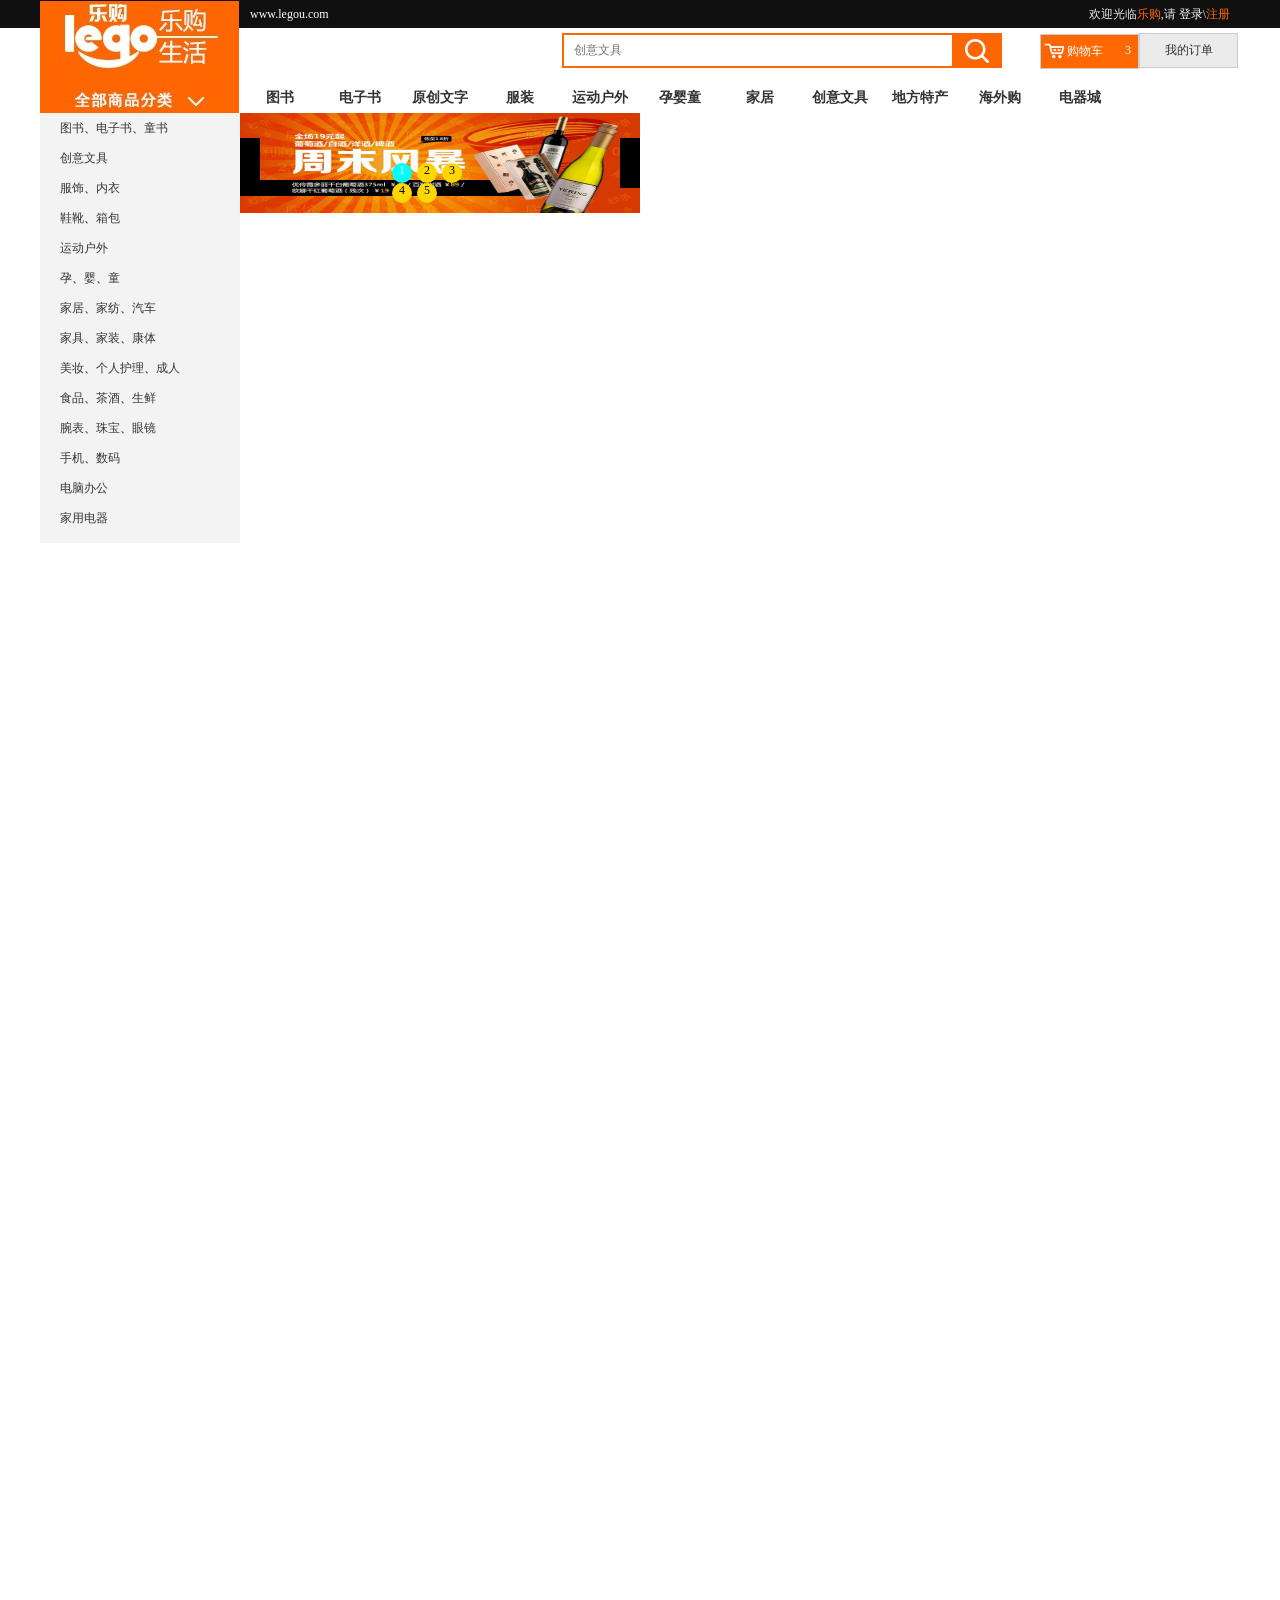
==== commit 543f918f: "这是第八周的项目文件" ====
--- a/code/ch3/index.html
+++ b/code/ch3/index.html
@@ -1,542 +1,255 @@
 <!DOCTYPE html>
 <html lang="en">
-    <head>
-        <meta charset="UTF-8">
-        <meta name="viewport" content="width=device-width,initial-scale=1.0">
-        <title>乐购(lego.COM)-正品低价、品质保障、配送及时、轻松购物！</title>
-        <meta name="description"
-          content="乐购LEGOU-专业的综合网上购物商城,销售家电、数码通讯、电脑、家居百货、服装服饰、母婴、图书、食品等数万个品牌优质商品.便捷、诚信的服务，为您提供愉悦的网上购物体验!"/>
-    <meta name="Keywords" content="网上购物,网上商城,手机,笔记本,电脑,MP3,CD,VCD,DV,相机,数码,配件,手表,存储卡,乐购"/>
+<head>
+    <meta charset="utf8"> 
+    <meta name="viewport" content="width=device-width, initial-scale=1.0">
+    <title>乐购(legou.com)-正品低价、品质保障、配送及时、轻松购物！</title>
+    <meta name="description" content="乐购LEGOU-专业的综合网上购物商城,销售家电、数码通讯、电脑、家居百货、服装服饰、母婴、图书、食品等数万个品牌优质商品.便捷、诚信的服务，为您提供愉悦的网上购物体验!"/>
+    <meta name="Keywords" content="网上购物,网上商城,家电,手机,电脑,服装,居家,母婴,美妆,个护,食品,生鲜,乐购"/>
     <!--引入样式-->
-     <link rel="stylesheet" href="../../css/reset.css">
-     <link rel="stylesheet" href="../../css/common.css">
-     <link rel="stylesheet" href="../../css/index.css">
-     <!--轮播样式-->
-     <link rel="stylesheet" href="../../css/slider.css">
-    </head>
+    <link rel="stylesheet" href="../../css/common.css">
+    <link rel="stylesheet" href="../../css/reset.css">
+    <link rel="stylesheet" href="../../css/index.css">
+    <!--引入轮播样式-->
+    <link rel="stylesheet" href="../../css/slider.css">
+</head>
     <body>
         <!--1.顶部-->
-        <div class="topbar">
-      <!--内容容器-->
-      <div class="container clearfix">
-           <p class="fl"><a href="#">www.legou.com</a></p>
-           <p class="fr"><span>欢迎光临<a class="title" href="#">乐购</a></span>,<span>请 <a href="#" class="login">登录</a>\<a class="register" href="#">注册</a></span></p>
-      </div> 
-
+        <div class="top">
+            <!--内部容器-->
+            <div class="container clearfix">
+               <p class="fl"><a href="#">www.legou.com</a></p>
+               <p class="fr"><span>欢迎光临<a href="#" class="title">乐购</a></span>,<span>请 <a href="#" class="login">登录</a>\<a href="#" class="register">注册</a></span> 
+            </div>
         </div>
         <!--2.导航-->
         <div class="nav container">
-          <!--搜索框 购物车 订单-->
-             <div class="search-shopcart-order clearfix">
+            <!--搜索框和购物车和订单-->
+           <div class="search-shopcart-order clearfix">
                <!--购物车和订单-->
-                <div class="shopcart-order fr">
-                      <button><span></span><span>购物车 </span><span>3</span></button>  
-                      <button>我的订单</button>
-                </div>
-                <!--搜索框-->
-             <div class="search-input fr">
-                 <input class="search" placeholder="创意文具" type="text"> 
-                 <span></span>
-             </div>
-             
-            </div>
+               <div class="shopcart-order fr">
+                  <button><span></span><span>购物车</span><span>3</span></button>
+                  <button>我的订单</button>
+               </div>
+               <!--搜索框-->
+               <div class="search-input fr">
+                   <input class="search" type="text" placeholder="创意文具">
+                   <span></span>
+               </div>
+           </div>
             <!--分类导航-->
-             <div class="category-menu  clearfix">
-                 <!--左侧-->
-                 <div class="left-logo fl">
-                     <img src="../../img/logo.jpg" alt="">
-                 </div>
-                 <!--右侧-->
-                 <ul class="fr">
-                     <li>图书</li>
-                     <li>电子书</li>
-                     <li>原创文学</li>
-                     <li>服装</li>
-                     <li>户外运动</li>
-                     <li>孕婴童</li>
-                     <li>家居</li>
-                     <li>创意文具</li>
-                     <li>地方特产</li>
-                     <li>海外购</li>
-                     <li>电器城</li>
-                </ul>
-             </div>
-             
+           <div class="category-menu clearfix">
+               <!--左侧-->
+               <div class="left-logo fl">
+                   <img src="../../img/logo2.jpg">
+               </div>
+               <!--右侧-->
+               <ul class="fr clearfix">
+                   <li>图书</li>
+                   <li>电子书</li>
+                   <li>原创文字</li>
+                   <li>服装</li>
+                   <li>运动户外</li>
+                   <li>孕婴童</li>
+                   <li>家居</li>
+                   <li>创意文具</li>
+                   <li>地方特产</li>
+                   <li>海外购</li>
+                   <li>电器城</li>
+               </ul>
+           </div>
         </div>
         <!--3.分类导航和banner-->
         <div class="menu container clearfix">
             <!--左侧导航-->
-            <div class="sidemenu fl">
+            <div class="sideMenu fl">
                 <ul>
                     <li>
-                        <!--一级导航-->
-                        <p class="title">
-                        <a href="">图书</a>、<a href="">电子书</a>、<a href="">童书</a>
+                        <!--一级导航标题-->
+                        <p class="title">
+                        <a href="#">图书</a>、<a href="#">电子书</a>、<a href="#">童书</a>
                         </p>
                         <!--二级导航-->
-                        <div class="submenu">
-                           
+                        <div class="subMenu">
+                           子菜单1
                         </div>
                     </li>
                     <li>
-                        <!--一级导航-->
-                        <p class="title">
-                        <a href="">创意文具</a>
-                        </p>
-                        <!--二级导航-->
-                        <div class="submenu">
-                            
-                        </div>
-                    </li>
-                    <li>
-                        <!--一级导航-->
-                        <p class="title">
-                        <a href="">服饰</a>、<a href="">内衣</a>
-                        </p>
-                        <!--二级导航-->
-                        <div class="submenu">
-                            
-                        </div>
-                    </li>
-                    <li>
-                        <!--一级导航-->
-                        <p class="title">
-                        <a href="">鞋靴</a>、<a href="">箱包</a>
-                        </p>
-                        <!--二级导航-->
-                        <div class="submenu">
-                            
-                        </div>
-                    </li>
-                    <li>
-                        <!--一级导航-->
-                        <p class="title">
-                        <a href="">运动户外</a>
-                        </p>
-                        <!--二级导航-->
-                        <div class="submenu">
-                            
-                        </div>
-                    </li>
-                    <li>
-                        <!--一级导航-->
-                        <p class="title">
-                        <a href="">孕</a>、<a href="">婴</a>、<a href="">童</a>
-                        </p>
-                        <!--二级导航-->
-                        <div class="submenu">
-                         
-                        </div>
-                    </li>
-                    <li>
-                        <!--一级导航-->
-                        <p class="title">
-                        <a href="">家居</a>、<a href="">家纺</a>、<a href="">汽车</a>
-                        </p>
-                        <!--二级导航-->
-                        <div class="submenu">
-                           
-                        </div>
-                    </li>
-                    <li>
-                        <!--一级导航-->
-                        <p class="title">
-                        <a href="">家具</a>、<a href="">家装</a>、<a href="">康体</a>
-                        </p>
-                        <!--二级导航-->
-                        <div class="submenu">
-                           
-                        </div>
-                    </li>
-                    <li>
-                        <!--一级导航-->
-                        <p class="title">
-                        <a href="">美妆</a>、<a href="">个人护理</a>、<a href="">成人</a>
-                        </p>
-                        <!--二级导航-->
-                        <div class="submenu">
-                            
-                        </div>
-                    </li>
-                    <li>
-                        <!--一级导航-->
-                        <p class="title">
-                        <a href="">食品</a>、<a href="">茶酒</a>、<a href="">生鲜</a>
-                        </p>
-                        <!--二级导航-->
-                        <div class="submenu">
-                           
-                        </div>
-                    </li>
-                    <li>
-                        <!--一级导航-->
-                        <p class="title">
-                        <a href="">腕表</a>、<a href="">珠宝</a>、<a href="">眼镜</a>
-                        </p>
-                        <!--二级导航-->
-                        <div class="submenu">
-                            
-                        </div>
-                    </li>
-                    <li>
-                        <!--一级导航-->
-                        <p class="title">
-                        <a href="">手机</a>、<a href="">数码</a>
-                        </p>
-                        <!--二级导航-->
-                        <div class="submenu">
-                          
-                        </div>
-                    </li>
-                    <li>
-                        <!--一级导航-->
-                        <p class="title">
-                        <a href="">电脑办公</a>
-                        </p>
-                        <!--二级导航-->
-                        <div class="submenu">
-                            
-                        </div>
-                    </li>
-                    <li>
-                        <!--一级导航-->
-                        <p class="title">
-                        <a href="">家用电器</a>
-                        </p>
-                        <!--二级导航-->
-                        <div class="submenu">
-                            
-                        </div>
+                        <p class="title">
+                        <a href="#">创意文具</a>
+                        </p>
+                      <!--二级导航-->
+                       <div class="subMenu">
+                        子菜单2
+                       </div>
+                    </li>
+                    <li>
+                        <p class="title"> 
+                        <a href="#">服饰</a>、<a href="#">内衣</a>
+                        </p>
+                         <!--二级导航-->
+                       <div class="subMenu">
+                        子菜单3
+                       </div>
+                    </li>
+                    <li>
+                        <p class="title">
+                        <a href="#">鞋靴</a>、<a href="#">箱包</a>
+                    </p>
+                       <!--二级导航-->
+                       <div class="subMenu">
+                        子菜单4
+                       </div>
+                </li>
+                    <li>
+                        <p class="title">
+                        <a href="#">运动户外</a>
+                        </p>
+                    <!--二级导航-->
+                    <div class="subMenu">
+                     子菜单5
+                    </div>
+                    </li>
+                    <li>
+                        <p class="title"> 
+                        <a href="#">孕</a>、<a href="#">婴</a>、<a href="#">童</a>
+                    </p>
+                    <!--二级导航-->
+                    <div class="subMenu">
+                     子菜单6
+                    </div>
+                    </li>
+                    <li>
+                        <p class="title">
+                        <a href="#">家居</a>、<a href="#">家纺</a>、<a href="#">汽车</a>
+                    </p>
+                <!--二级导航-->
+                <div class="subMenu">
+                    子菜单7
+                   </div>
+                   </li>
+                   <li>
+                        <p class="title">
+                        <a href="#">家具</a>、<a href="#">家装</a>、<a href="#">康体</a>
+                    </p>
+                 <!--二级导航-->
+                 <div class="subMenu">
+                    子菜单8
+                   </div>
+                </li>
+                    <li>
+                        <p class="title">
+                        <a href="#">美妆</a>、<a href="#">个人护理</a>、<a href="#">成人</a>
+                    </p>
+                <!--二级导航-->
+                <div class="subMenu">
+                    子菜单9
+                   </div>
+                </li>
+                    <li>
+                        <p class="title">
+                        <a href="#">食品</a>、<a href="#">茶酒</a>、<a href="#">生鲜</a>
+                    </p>
+                    <!--二级导航-->
+                <div class="subMenu">
+                    子菜单10
+                   </div>
+                </li>
+                    <li>
+                        <p class="title">
+                        <a href="#">腕表</a>、<a href="#">珠宝</a>、<a href="#">眼镜</a>
+                    </p>
+                     <!--二级导航-->
+                <div class="subMenu">
+                    子菜单11
+                   </div>
+                </li>
+                    <li>
+                        <p class="title">
+                        <a href="#">手机</a>、<a href="#">数码</a>
+                    </p>
+                     <!--二级导航-->
+                <div class="subMenu">
+                    子菜单12
+                   </div>
+                </li>
+                    <li>
+                        <p class="title">
+                        <a href="#">电脑办公</a>
+                    </p>
+                     <!--二级导航-->
+                <div class="subMenu">
+                    子菜单13
+                   </div>
+                    </li>
+                    <li>
+                        <p class="title">
+                        <a href="#">家用电器</a>
+                    </p>
+                    <!--二级导航-->
+                <div class="subMenu">
+                    子菜单14
+                   </div>
                     </li>
                 </ul>
             </div>
             <!--右侧banner-->
             <div class="banner fr">
                 <!--轮播容器-->
-                		<!--轮播开始-->
-		<div class="pptbox" id="banner">
-			<!--轮播的内容-->
-			<ul class="innerwrapper">
-				<li>
-					<a href="#"><img src="../../img/banner1.jpg" /></a>
-				</li>
-				<li>
-					<a href="#"><img src="../../img/banner2.jpg" /></a>
-				</li>
-				<li>
-					<a href="#"><img src="../../img/banner3.jpg" /></a>
-				</li>
-				<li>
-					<a href="#"><img src="../../img/banner4.jpg" /></a>
-				</li>
-				<li>
-					<a href="#"><img src="../../img/banner5.jpg" /></a>
-				</li>
-			</ul>
-			<!--数字控制器-->
-			<ul class="controls">
-				<li class="current">1</li>
-				<li>2</li>
-				<li>3</li>
-				<li>4</li>
-				<li>5</li>
-			</ul>
-			<!--按钮控制器-->
-			<span class="btnleft"></span>
-			<span class="btnright"></span>
-		</div>
+                <div class="pptbox" id="bannerInner">
+                    <!--轮播的内容-->
+                    <ul class="innerwrapper">
+                        <li>
+                            <a href="#"><img src="../../img/banner1.jpg" /></a>
+                        </li>
+                        <li>
+                            <a href="#"><img src="../../img/banner2.jpg" /></a>
+                        </li>
+                        <li>
+                            <a href="#"><img src="../../img/banner3.jpg" /></a>
+                        </li>
+                        <li>
+                            <a href="#"><img src="../../img/banner4.jpg" /></a>
+                        </li>
+                        <li>
+                            <a href="#"><img src="../../img/banner5.jpg" /></a>
+                        </li>
+                    </ul>
+                    <!--数字控制器-->
+                    <ul class="controls">
+                        <li class="current">1</li>
+                        <li>2</li>
+                        <li>3</li>
+                        <li>4</li>
+                        <li>5</li>
+                    </ul>
+                    <!--按钮控制器-->
+                    <span class="btnleft"></span>
+                    <span class="btnright"></span>
+                </div>
             </div>
         </div>
         <!--4.今日推荐-->
-        <div class="recommend container">
-            <!--标题-->
-           <h1 class="title">
-               乐购·今日推荐
-           </h1>
-           <!--推荐内容-->
-           <div class="recommend-content">
-           <ul>
-           <li>
-               <img src="../../img/index06_05.jpg" alt="">
-               <p><img src="../../img/index05_18.jpg" alt=""></p>  
-               <p class="desc">黑爵青蜂侠刘建游戏鼠标</p>
-               <p class="text">全国联保 一年免费包换</p>
-               <p class="price">&yen;:299</p>
-            </li>
-            <li>
-                <img src="../../img/index06_05.jpg" alt="">
-                <p><img src="../../img/index05_18.jpg" alt=""></p>  
-                <p class="desc">黑爵青蜂侠刘建游戏鼠标</p>
-                <p class="text">全国联保 一年免费包换</p>
-                <p class="price">&yen;:299</p>
-             </li>
-             <li>
-                <img src="../../img/index06_05.jpg" alt="">
-                <p><img src="../../img/index05_18.jpg" alt=""></p>  
-                <p class="desc">黑爵青蜂侠刘建游戏鼠标</p>
-                <p class="text">全国联保 一年免费包换</p>
-                <p class="price">&yen;:299</p>
-             </li>
-             <li>
-                <img src="../../img/index06_05.jpg" alt="">
-                <p><img src="../../img/index05_18.jpg" alt=""></p>  
-                <p class="desc">黑爵青蜂侠刘建游戏鼠标</p>
-                <p class="text">全国联保 一年免费包换</p>
-                <p class="price">&yen;:299</p>
-             </li>
-             <li>
-                <img src="../../img/index06_05.jpg" alt="">
-                <p><img src="../../img/index05_18.jpg" alt=""></p>  
-                <p class="desc">黑爵青蜂侠刘建游戏鼠标</p>
-                <p class="text">全国联保 一年免费包换</p>
-                <p class="price">&yen;:299</p>
-             </li>
-             <li>
-                <img src="../../img/index06_05.jpg" alt="">
-                <p><img src="../../img/index05_18.jpg" alt=""></p>  
-                <p class="desc">黑爵青蜂侠刘建游戏鼠标</p>
-                <p class="text">全国联保 一年免费包换</p>
-                <p class="price">&yen;:299</p>
-             </li>
-             
-             <li>
-                <img src="../../img/index06_11.jpg" alt="">
-                <p><img src="../../img/index05_18.jpg" alt=""></p>  
-                <p class="desc">小熊家用静音加湿器</p>
-                <p class="text">唯美外观 微米级喷雾</p>
-                <p class="price">&yen;:89</p>
-             </li>
-             
-             <li>
-                <img src="../../img/index06_11.jpg" alt="">
-                <p><img src="../../img/index05_18.jpg" alt=""></p>  
-                <p class="desc">小熊家用静音加湿器</p>
-                <p class="text">唯美外观 微米级喷雾</p>
-                <p class="price">&yen;:89</p>
-             </li>
-             <li>
-                <img src="../../img/index06_11.jpg" alt="">
-                <p><img src="../../img/index05_18.jpg" alt=""></p>  
-                <p class="desc">小熊家用静音加湿器</p>
-                <p class="text">唯美外观 微米级喷雾</p>
-                <p class="price">&yen;:89</p>
-             </li>
-             <li>
-                <img src="../../img/index06_11.jpg" alt="">
-                <p><img src="../../img/index05_18.jpg" alt=""></p>  
-                <p class="desc">小熊家用静音加湿器</p>
-                <p class="text">唯美外观 微米级喷雾</p>
-                <p class="price">&yen;:89</p>
-             </li>
-             <li>
-                <img src="../../img/index06_11.jpg" alt="">
-                <p><img src="../../img/index05_18.jpg" alt=""></p>  
-                <p class="desc">小熊家用静音加湿器</p>
-                <p class="text">唯美外观 微米级喷雾</p>
-                <p class="price">&yen;:89</p>
-             </li>
-             <li>
-                <img src="../../img/index06_11.jpg" alt="">
-                <p><img src="../../img/index05_18.jpg" alt=""></p>  
-                <p class="desc">小熊家用静音加湿器</p>
-                <p class="text">唯美外观 微米级喷雾</p>
-                <p class="price">&yen;:89</p>
-             </li>
-
-           </ul>
-           </div>
-        </div>
+        <div class="recommend container"></div>
         <!--5.电子书-->
-        <div class="ebooks container clearfix">
-          <!--左侧盒子-->
-          <div class="left-box fl">
-              <!--顶部-->
-              <div class="top clearfix">
-                   <!--标题-->
-                   <h1 class="title  fl">
-                      图书·电子书
-                   </h1>
-                    <!--导航-->
-                    <ul class="fr">
-                        <li class="active">最新上架</li>
-                        <li>独家畅销</li>
-                        <li>电子书</li>
-                    </ul>
-                </div>
-              <!--内容-->
-              <div class="content clearfix">
-                <!--左侧广告-->
-                <div class="ads fl">
-                    <div class="top-img">
-                        <img src="../../img/top-img.jpg" alt="" >
-                    </div>
-                    <div class="bottom-text">
-                        <ul>
-                            <li>文学1</li>
-                            <li>文学1</li>
-                            <li>文学1</li>
-                            <li>文学1</li>
-                            <li>文学1</li>
-                            <li>文学1</li>
-                            <li>文学1</li>
-                            <li>文学1</li>
-                            <li>文学1</li>
-                            <li>文学1</li>
-                            <li>文学1</li>
-                            <li>文学1</li>
-                        </ul>
-                    </div>
-                   
-
-                </div>
-                <!--右侧列表-->
-                <div class="ebooks-list fr">
-                      <ul>
-                        <li>
-                            <!--轮播容器-->
-                            <!--轮播容器-->
-                		<!--轮播开始-->
-		<div class="pptbox" id="ebooks-banner">
-			<!--轮播的内容-->
-			<ul class="innerwrapper">
-                
-				<li>
-					<a href="#"><img src="../../img/banner1.jpg" /></a>
-				</li>
-				<li>
-					<a href="#"><img src="../../img/banner2.jpg" /></a>
-				</li>
-				<li>
-					<a href="#"><img src="../../img/banner3.jpg" /></a>
-				</li>
-				<li>
-					<a href="#"><img src="../../img/banner4.jpg" /></a>
-				</li>
-				<li>
-					<a href="#"><img src="../../img/banner5.jpg" /></a>
-				</li>
-			</ul>
-			<!--数字控制器-->
-			<ul class="controls">
-				<li class="current">1</li>
-				<li>2</li>
-				<li>3</li>
-				<li>4</li>
-				<li>5</li>
-			</ul>
-			<!--按钮控制器-->
-			<span class="btnleft"></span>
-			<span class="btnright"></span>
-		</div>
-                        </li>
-                        <li>
-                            <p class="title">奥运狂欢</p>
-                            <p class="promotion-text">10万种电子书直降40%</p>
-                            <img src="../../img/ebooks-list.jpg">
-                            <p class="price">&yen; :49</p>
-                        </li>
-                        <li>
-                            <p class="title">奥运狂欢</p>
-                            <p class="promotion-text">10万种电子书直降40%</p>
-                            <img src="../../img/ebooks-list.jpg">
-                            <p class="price">&yen; :49</p>
-                        </li>
-                        <li>
-                            <p class="title">奥运狂欢</p>
-                            <p class="promotion-text">10万种电子书直降40%</p>
-                            <img src="../../img/ebooks-list.jpg">
-                            <p class="price">&yen; :49</p>
-                        </li>
-                        <li>
-                            <p class="title">奥运狂欢</p>
-                            <p class="promotion-text">10万种电子书直降40%</p>
-                            <img src="../../img/ebooks-list.jpg">
-                            <p class="price">&yen; :49</p>
-                        </li>
-                        <li>
-                            <p class="title">奥运狂欢</p>
-                            <p class="promotion-text">10万种电子书直降40%</p>
-                            <img src="../../img/ebooks-list.jpg">
-                            <p class="price">&yen; :49</p>
-                        </li>
-                        <li>
-                            <p class="title">奥运狂欢</p>
-                            <p class="promotion-text">10万种电子书直降40%</p>
-                            <img src="../../img/ebooks-list.jpg">
-                            <p class="price">&yen; :49</p>
-                        </li>
-                      </ul>
-                </div>
-          </div>
-          </div>
-          <!--右侧盒子-->
-          <div class="right-box  fr"> 
-          <!--标题-->
-          <h3 class="title">新书畅销榜</h3>
-          <ul>
-              <li>
-                  <p class="ebooks-title">1 就喜欢你看不惯我，又干不</p> 
-                  <p class="clearfix desc ">
-                    <img class="fl" src="../../img/ebooks.jpg" alt=""> 由从你你的全世界路由从你你的全世界路由从你你的全世界路由从你你的全世界由从你你的由从你你的全世界路由从你你的全世界路由从你你的全世界路由从你你的全世界路由从你你的全世界路
-                  </p>
-              </li>
-              <li>
-                <p class="ebooks-title">2 就喜欢你看不惯我，又干不</p> 
-                <p class="clearfix desc active">
-                  <img class="fl" src="../../img/ebooks.jpg" alt=""> 由从你你的全世界路由从你你的全世界路由从你你的全世界路由从你你的全世界由从你你的由从你你的全世界路由从你你的全世界路由从你你的全世界路由从你你的全世界路由从你你的全世界路
-                </p>
-            </li>
-            <li>
-                <p class="ebooks-title">3 就喜欢你看不惯我，又干不</p> 
-                <p class="clearfix desc active">
-                  <img class="fl" src="../../img/ebooks.jpg" alt=""> 由从你你的全世界路由从你你的全世界路由从你你的全世界路由从你你的全世界由从你你的由从你你的全世界路由从你你的全世界路由从你你的全世界路由从你你的全世界路由从你你的全世界路
-                </p>
-            </li>
-            <li>
-                <p class="ebooks-title">4 就喜欢你看不惯我，又干不</p> 
-                <p class="clearfix desc active">
-                  <img class="fl" src="../../img/ebooks.jpg" alt=""> 由从你你的全世界路由从你你的全世界路由从你你的全世界路由从你你的全世界由从你你的由从你你的全世界路由从你你的全世界路由从你你的全世界路由从你你的全世界路由从你你的全世界路
-                </p>
-            </li>
-            <li>
-                <p class="ebooks-title">5 就喜欢你看不惯我，又干不</p> 
-                <p class="clearfix desc active">
-                  <img class="fl" src="../../img/ebooks.jpg" alt=""> 由从你你的全世界路由从你你的全世界路由从你你的全世界路由从你你的全世界由从你你的由从你你的全世界路由从你你的全世界路由从你你的全世界路由从你你的全世界路由从你你的全世界路
-                </p>
-            </li>
-            <li>
-                <p class="ebooks-title">6 就喜欢你看不惯我，又干不</p> 
-                <p class="clearfix desc active">
-                  <img class="fl" src="../../img/ebooks.jpg" alt=""> 由从你你的全世界路由从你你的全世界路由从你你的全世界路由从你你的全世界由从你你的由从你你的全世界路由从你你的全世界路由从你你的全世界路由从你你的全世界路由从你你的全世界路
-                </p>
-            </li>
-            <li>
-                <p class="ebooks-title">7 就喜欢你看不惯我，又干不</p> 
-                <p class="clearfix desc active">
-                  <img class="fl" src="../../img/ebooks.jpg" alt=""> 由从你你的全世界路由从你你的全世界路由从你你的全世界路由从你你的全世界由从你你的由从你你的全世界路由从你你的全世界路由从你你的全世界路由从你你的全世界路由从你你的全世界路
-                </p>
-            </li>
-          </ul>
-          </div>
-    </div>
-         
+        <div class="books container"></div>
         <!--6.服装-->
         <div class="clothes container"></div>
         <!--7.户外运动-->
         <div class="sport container"></div>
         <!--8.童装-->
-        <div class="children-clothe container"></div>
+       <div class="children-clothes container"></div>
         <!--9.家居日用-->
         <div class="daily container"></div>
         <!--10.推广商品-->
-        <div class="promotion container"></div>
+         <div class="promotion container"></div>
         <!--11.尾部-->
         <div class="footer"></div>
+
         <!--引入jquery.min.js-->
-        <script src="../../js/jquery-1.11.0.js"></script>
+        <script src="../../js/jquery.min.js"></script>
         <!--引入轮播插件-->
         <script src="../../js/slider.js"></script>
-        <!--引入自己写的js文件-->
+        <!--自己写的js文件-->
         <script src="../../js/index.js"></script>
-    </body>
-</html>+    </body>
--- a/css/common.css
+++ b/css/common.css
@@ -1,24 +1,248 @@
 /* 清除浮动 */
-.clearfix::after{
-content: '';
-display: inline-block;
-height: 0;
-clear: both;
-}
-
-/*左浮动*/
-.fl{
-    float: left;
-    margin-top: 0px;
-}
-/*右浮动*/
-.fr{
-float: right;
-margin-top: 0px;
-}
-
-/*版心*/
-.container{
-    width: 1350px;
+.clearfix::after {
+    content: '';
+    display: inline-block;
+    height: 0;
+    clear: both;
+}
+
+/* 左浮动 */
+.fl {
+    float: left;
+}
+
+/* 右浮动 */
+.fr {
+    float: right;
+}
+
+/* 版心 */
+.container {
+    width: 1200px;
     margin: 0 auto;
-}+}
+
+.top{
+    height: 28px;
+    background-color: #101010;
+}
+.top .container{
+    height: 28px;
+    background-color: #101010;
+}
+.top .container p{
+    height: 28px;
+    line-height:28px;
+    color: #f1f1f1f1;
+}
+.top .container p:first-child{
+    text-indent: 210px;
+}
+.top .container p:first-child a{
+    color: #fff;
+    text-decoration:none;
+}
+.top .container p:nth-child(2){
+    margin-right: 10px;
+}
+/*.top .container p:nth-child(2) a:not(.login){
+    color: #ff6700;
+} 
+.top .container p:nth-child(2) .login{
+    color: #fff;
+}*/
+.top .container p:nth-child(2) .title,.top .container p:nth-child(2) .register{
+    color: #ff6700;
+}
+.top .container p:nth-child(2) .login{
+    color: #fff;
+}
+/*2.导航*/
+.nav{
+    height:80px;
+    background-color: #fff;
+}
+/*搜索购物车订单大容器*/
+.nav .search-shopcart-order{
+    height:35px;
+    margin-top: 5px;
+}
+/*搜索框*/
+.nav .search-shopcart-order .search-input{
+    width:440px;
+    height: 35px;
+    background-color: #ff6700;
+    margin-right: 38px;
+    position: relative;
+}
+/*搜索框中的图标span*/
+.nav .search-shopcart-order .search-input span{
+    display: inline-block;
+    width: 50px;
+    height: 35px;
+    background-image: url('../img/bgicon.png');
+    position: absolute;
+    top: 0;
+    right: 0;
+}
+/*搜索框*/
+.nav .search-shopcart-order .search-input .search{
+    width:390px;
+    height: 31px;
+    border: 2px solid #ff6700;
+    text-indent: 10px;
+    color:#333 ;
+    outline: none;
+}
+/*购物车和订单*/
+.nav .search-shopcart-order .shopcart-order{
+    width: 200px;
+    height: 35px;
+    font-size:0 ;
+}
+/*购物车和订单按钮*/
+.nav .search-shopcart-order .shopcart-order button{
+    width:99px;
+    height: 35px;
+    background-color: #ebebeb;
+    border: 1px solid #ccc;
+    font-size: 12px;
+    color: #333;
+}
+/*购物车按钮*/
+.nav .search-shopcart-order .shopcart-order button:nth-child(1){
+    background-color: #ff6700;
+    color: #fff;
+    padding-left: 3px;
+    /*background-image: url('../img/bgicon.png');
+    background-position: -6px -44px;*/
+}
+/*购物车图标*/
+.nav .search-shopcart-order .shopcart-order button:nth-child(1) span:first-child{
+     display: inline-block;
+     vertical-align: top;
+     background-image: url('../img/a.png');
+     background-repeat: no-repeat;
+     width: 20px;
+     height: 16px;
+     margin-right: 3px;
+}
+/*购物车文字*/
+.nav .search-shopcart-order .shopcart-order button:nth-child(1) span:nth-child(2){
+    display: inline-block;
+    vertical-align: top;
+}
+/*数量*/
+.nav .search-shopcart-order .shopcart-order button:nth-child(1) span:nth-child(3){
+    display: inline-block;
+     width: 20px;
+     vertical-align: top;
+     margin-left: 15px;
+}
+/*分类导航*/
+.nav .category-menu{
+    height:30px;
+    margin-top: 15px;
+}
+.nav .category-menu .left-logo{
+    width: 200px;
+    height: 30px;
+    position: relative;
+}
+.nav .category-menu .left-logo img{
+    position: absolute;
+    bottom: 0;
+    left: 0;
+}
+.nav .category-menu ul{
+    width: 1000px;
+    height: 30px;
+}
+.nav .category-menu ul li{
+    float: left;
+    height: 30px;
+    line-height: 30px;
+    width: 80px;
+    color: #333;
+    font-size: 14px;
+    text-align: center;
+    font-weight: 700;
+}
+.footer {
+    height: 470px;
+    }
+    
+    /* 标题*/
+.footer  .footer-title {
+        font-size: 24px;
+        text-indent: 20px;
+        height: 45px;
+        width: 1660px;
+        position: relative;
+        left: -200px;
+        line-height: 40px;
+        color: #ff6700;
+        font-weight: 500;
+        background-color: #fff;
+        border-bottom: 6px solid #ff6700;
+        }
+    
+    .footer .logo-list {
+    width: 1660px;
+    height: 90px;
+    position: relative;
+    left: -200px;
+    background-color: #f2f2f2;
+    }
+    .footer .logo-list .logo-wrap {
+    width: 786px;
+    height: 96px;
+    margin:  0 auto;
+    }
+    .footer .logo-list .logo-wrap li {
+    list-style-type: none;
+    width: 132px;
+    height: 50px;
+    float: left;
+    margin-top: 23px;
+    }
+    .footer .logo-list .logo-wrap li:not(:first-child) {
+    margin-left: 86px;
+    }
+    .footer .footer-text {
+    height: 374px;
+    position: relative;
+    margin-top: 40px;
+    box-sizing: border-box;
+    }
+    .footer .footer-text img {
+    position: absolute;
+    right: 98px;
+    
+    }
+    
+    .footer .footer-text ul {
+    width: 695px;
+    height: 132px;
+    margin:  0 auto;
+    }
+    
+    .footer .footer-text ul li {
+    float: left;
+    width: 139px;
+    height: 132px;
+    text-align: center;
+    list-style-type: none;
+    }
+    .footer .footer-text ul li dl {
+    line-height: 26px;
+    }
+    .footer .footer-text ul li dl dt {
+    font-weight: 600;
+    font-family: 宋体;
+    font-size: 16px;
+    }
+    .footer .footer-text p {
+    text-align: center;
+    margin-top: 45px;
+    }
--- a/css/index.css
+++ b/css/index.css
@@ -1,339 +1,285 @@
-/* ===========  1.顶部 ===========  */
-/*  当前时间  */
-.h3_title{
-font: 12px/32px 微软雅黑;margin: 0 30px;border-bottom: 1px solid #F0DDDE;position: relative;
-left: 245px;
-top: -2px;
-color: salmon;
-}
-/*  顶部外层容器  */
+/*1.顶部*/
 .top{
     height: 28px;
     background-color: #101010;
 }
-/*  顶部里层容器  */
 .top .container{
     height: 28px;
     background-color: #101010;
 }
 .top .container p{
     height: 28px;
-    line-height: 28px;
-    color: #f1f1f1;
-}
-.top .container p:first-child  {
+    line-height:28px;
+    color: #f1f1f1f1;
+}
+.top .container p:first-child{
     text-indent: 210px;
 }
-.top .container p:first-child a {
+.top .container p:first-child a{
     color: #fff;
-    text-decoration: none;
-}
-.top .container p:nth-child(2) {
-  margin-left: 10px;
-}
-  .top .container p:nth-child(2) .title, .top .container p:nth-child(2) .zhuce{
+    text-decoration:none;
+}
+.top .container p:nth-child(2){
+    margin-right: 10px;
+}
+/*.top .container p:nth-child(2) a:not(.login){
     color: #ff6700;
-  }
-  .top .container p:nth-child(2) .login{
+} 
+.top .container p:nth-child(2) .login{
     color: #fff;
-  }
-
-
-/* ===========  2.导航 =========== */
+}*/
+.top .container p:nth-child(2) .title,.top .container p:nth-child(2) .register{
+    color: #ff6700;
+}
+.top .container p:nth-child(2) .login{
+    color: #fff;
+}
+/*2.导航*/
 .nav{
-height: 80px;
-background-color: #fff;
-}
-/* 搜索购物车大容器*/
-.nav .search-shopcart-order {
+    height:80px;
+    background-color: #fff;
+}
+/*搜索购物车订单大容器*/
+.nav .search-shopcart-order{
+    height:35px;
     margin-top: 5px;
-    margin-bottom: 15px;
-    height: 35px;
-    
-}
-/* 搜索框*/
-
-.nav .search-shopcart-order  .search-input{
-    width: 140px;
+}
+/*搜索框*/
+.nav .search-shopcart-order .search-input{
+    width:440px;
     height: 35px;
     background-color: #ff6700;
-    margin-right: 200px;
+    margin-right: 38px;
     position: relative;
-
-}
-/* 搜索框中的图标span*/
-.nav .search-shopcart-order  .search-input span{
-display: inline-block;
-width: 50px;
-height: 35px;
-position: absolute;
-right: 0;
-top: 0;
-left: 285px;
-background-image: url('../img/bgicon.png');
-}
-/* 搜索框*/
-.nav .search-shopcart-order  .search-input .search{
-    width: 390px;
-    height: 31.5px;
+}
+/*搜索框中的图标span*/
+.nav .search-shopcart-order .search-input span{
+    display: inline-block;
+    width: 50px;
+    height: 35px;
+    background-image: url('../img/bgicon.png');
+    position: absolute;
+    top: 0;
+    right: 0;
+}
+/*搜索框*/
+.nav .search-shopcart-order .search-input .search{
+    width:390px;
+    height: 31px;
     border: 2px solid #ff6700;
     text-indent: 10px;
-    color: #333;
+    color:#333 ;
     outline: none;
-    margin-top: 0px;
-    margin-left: -60px;
-}
-/* 购物车和订单*/
-.nav .search-shopcart-order  .shopcart-order{
+}
+/*购物车和订单*/
+.nav .search-shopcart-order .shopcart-order{
     width: 200px;
     height: 35px;
-    background-color: pink;
-    font-size: 0;
-  
-}
-/* 购物车订单按钮*/
-.nav .search-shopcart-order  .shopcart-order button{
-    width: 100px;
+    font-size:0 ;
+}
+/*购物车和订单按钮*/
+.nav .search-shopcart-order .shopcart-order button{
+    width:99px;
     height: 35px;
     background-color: #ebebeb;
-    border:  1px solid#ccc;
+    border: 1px solid #ccc;
     font-size: 12px;
     color: #333;
-    outline: none;
-}
-/* 购物车按钮*/
-.nav .search-shopcart-order  .shopcart-order button:nth-child(1){
+}
+/*购物车按钮*/
+.nav .search-shopcart-order .shopcart-order button:nth-child(1){
     background-color: #ff6700;
     color: #fff;
-    padding-left:  3px;
+    padding-left: 3px;
+    /*background-image: url('../img/bgicon.png');
+    background-position: -6px -44px;*/
+}
+/*购物车图标*/
+.nav .search-shopcart-order .shopcart-order button:nth-child(1) span:first-child{
+     display: inline-block;
+     vertical-align: top;
+     background-image: url('../img/a.png');
+     background-repeat: no-repeat;
+     width: 20px;
+     height: 16px;
+     margin-right: 3px;
+}
+/*购物车文字*/
+.nav .search-shopcart-order .shopcart-order button:nth-child(1) span:nth-child(2){
+    display: inline-block;
     vertical-align: top;
 }
-/* 购物车图标*/
-.nav .search-shopcart-order  .shopcart-order button:nth-child(1) span:first-child {
-background-color: #ff6700;
-background-image: url('../img/gwc.png');
-background-repeat: no-repeat;
-display: inline-block;
-vertical-align: top;
-width: 20px;
-height: 16px;
-margin-left: -15px;
-}
-/* 购物车文字*/
-.nav .search-shopcart-order  .shopcart-order button:nth-child(1) span:nth-child(2){
-vertical-align: top;
-display: inline-block;
-position: relative;
-top: -1px;
-left: 5px;
-}
-/* 数量 */
-.nav .search-shopcart-order  .shopcart-order button:nth-child(1) span:nth-child(3){
-vertical-align: top;
-display: inline-block;
-width: 18px;
-position: relative;
-top: 0px;
-left: 2px;
-color:white;
-    font-weight: 500px;
-}
-
-
-/*     分类导航     */
-.nav .category-Menu {
+/*数量*/
+.nav .search-shopcart-order .shopcart-order button:nth-child(1) span:nth-child(3){
+    display: inline-block;
+     width: 20px;
+     vertical-align: top;
+     margin-left: 15px;
+}
+/*分类导航*/
+.nav .category-menu{
+    height:30px;
     margin-top: 15px;
-    height: 30px;
-   
-}
-
-.nav .category-Menu .left-logo{
+}
+.nav .category-menu .left-logo{
     width: 200px;
     height: 30px;
-    background-color: #fff;
     position: relative;
 }
-.nav .category-Menu .left-logo img{
-position: absolute;
-bottom: 0;
-left: 0;
-}
-
-.nav .category-Menu ul {
-width: 1110px;
-height: 30px;
-list-style-type: none;
-background-color: white;
-}
-.nav .category-Menu ul li a{
-    text-decoration: none;
-    color: rosybrown;
-}
-
-.nav .category-Menu ul li {
-position: relative;
-left: -50px;
-float: left;
-height: 30px;
-line-height: 30px;
-width: 95px;
-color: #333;
-font-size: 12px;
-text-align: center;
-font-weight: 500;
-}
-
-
-/*  =========== 3.分类导航和banner =========== */
+.nav .category-menu .left-logo img{
+    position: absolute;
+    bottom: 0;
+    left: 0;
+}
+.nav .category-menu ul{
+    width: 1000px;
+    height: 30px;
+}
+.nav .category-menu ul li{
+    float: left;
+    height: 30px;
+    line-height: 30px;
+    width: 80px;
+    color: #333;
+    font-size: 14px;
+    text-align: center;
+    font-weight: 700;
+}
+/*3.分类导航和banner*/
 .menu{
+    height:430px;
+}
+.menu .sideMenu{
     height: 430px;
-
-}
-.menu .sidemenu{
-height: 430px;
-width: 200px;
-
-}
-.menu .sidemenu ul{
-
-height: 430px;
-width: 200px;
-background-color: #f3f3f3;
-position: relative;
-}
-.menu .sidemenu ul li{
-    list-style-type: none;
-    font-size: 12px;
+    width: 200px;
+}
+.menu .sideMenu ul{
+    height: 430px;
+    width: 200px;
+    background-color: #f3f3f3;
+    position: relative;
+}
+.menu .sideMenu ul li{
     height: 30px;
     line-height: 30px;
     width: 200px;
-    text-indent: 25px;
-}
-.menu .sidemenu ul li a{
-    
+    text-indent: 20px;
+}
+.menu .sideMenu ul li a{
     color: #353535;
     text-decoration: none;
 }
-.menu .sidemenu ul li:hover{
+.menu .sideMenu ul li:hover{
     background-color: #fff;
 }
-.menu .sidemenu ul li:hover a{
+.menu .sideMenu ul li:hover a{
     color: #ff6700;
 }
-.menu .sidemenu ul li .etitle {
-width: 200px;
-height: 30px;
-line-height: 30px;
-}
-.menu .sidemenu ul li:hover .etitle{
+.menu .sideMenu ul li .title{
+    width: 200px;
+    height: 30px;
+    line-height: 30px;
+}
+.menu .sideMenu ul li:hover .title{
     background-color: #fff;
     position: absolute;
     z-index: 99;
 }
-.menu .sidemenu ul li:hover .submenu {
-display: block;
-}
-.menu .sidemenu ul li .submenu{
+.menu .sideMenu ul li:hover .subMenu{
+    display: block;
+}
+.menu .sideMenu ul li .subMenu{
     position: absolute;
-    top: 0px;
     left: 198px;
-    border: 2px solid #ff6700;
+    top: 0;
+    border: 1px solid #ff6700;
     width: 500px;
-    height: 426px;
+    height: 428px;
     display: none;
 }
 .menu .banner{
     height: 430px;
-    width: 1150px;
- 
-}
-
-
-/*   4.今日推荐*/
-.today{
-    height: 550px;
-
+    width: 1000px;
+}
+/*4.今日推荐*/
+.recommend{
+    height:544px;
 }
 /*标题*/
-.today .title{
-    width: 1350px;
-    height: 30px;
-    background-color:#fff;
-    line-height: 20px;
-    text-indent: 24px;
-    font-size: 24px;
-    font-weight: 300;
-    color: #ff6700;
-    margin-top: 10px;
-    border-bottom: 6px  solid #ff6700;
-    position: relative;
-    top: 10px;
-}
-/*  推荐内容 */
-.today .today-content{
- width: 1340px;
-height: 523px;
-margin: 0 auto;
-
-}
-/*  列表容器 */
-.today .today-content ul{
-    width: 1340px;
+.recommend .title{
+     height: 40px;
+     width: 1200px;
+     margin-top: 10px;
+     text-indent: 24px;
+     font-size: 24px;
+     color: #ff6700;
+     background-color:#fff;
+     font-weight: 300;
+     line-height: 40px;
+     border-bottom: 6px solid #ff6700;
+}
+/*推荐内容*/
+.recommend .recommend-content{
+    width: 1190px;
+    height: 498px;
+    margin: 0 auto;
+
+}
+/*列表容器*/
+.recommend .recommend-content ul{
+    width: 1190px;
     height: 498px;
     margin: 0 auto;
     background-color:#ff6700;
 }
-/*  推荐列表li */
-.today .today-content ul li{
-    list-style-type:none;
-    width: 218.5px;
-    height: 243px;
+/*推荐列表*/
+.recommend .recommend-content ul li{
+    width: 196px;
+    height: 247px;
     background-color: #fff;
     float: left;
-    margin-left: 4px;
-    margin-bottom: 6px;
-    list-style: none;
-}
-/*  整体居中 */
-.today .today-content ul li{
+    margin-left:2px;
+    margin-bottom: 2px;
+}
+/*整体居中*/
+.recommend .recommend-content ul li{
     text-align: center;
 }
-/*  P标签样式 */
-.today .today-content ul li p {
+/*p标签样式*/
+.recommend .recommend-content ul li p{
     text-indent: 10px;
     text-align: left;
-}
-/*  限时 */
-.today .today-content ul li p.limit-time {
-text-align: left;
-text-indent: 0;
-}
-.today .today-content ul li p.desc{
     font-size: 14px;
 }
-/*  全国联保 */
-.today .today-content ul li p.text {
+/*全国联保*/
+.recommend .recommend-content ul li p.text{
     color: red;
-    font-size: 14px;
-}
-.today .today-content ul li p.price {
+}
+/*价格*/
+.recommend .recommend-content ul li p.price{
     color: red;
-    font-size: 16px;
-}
-
+    font-size: 20px;
+    margin-top: 5px;
+    font-weight: 100;
+}
+/*限时*/
+.recommend .recommend-content ul li p.limit-time{
+    text-align: left;
+    text-indent: 0;
+}
 /*5.电子书*/
 .ebooks{
     height:496px;
-    margin-top: 34px;
+    margin-top: 50px;
 }
 /*左侧盒子*/
 .ebooks .left-box{
-    width: 1000px;
+    width: 906px;
     height: 496px;
 }
 /*顶部*/
 .ebooks .left-box .top{
-    width: 1000px;
+    width: 906px;
     height: 40px;
     line-height: 40px;
     background-color:#fff;
@@ -343,41 +289,39 @@
 .ebooks .left-box .top .title{
     text-indent: 24px;
     font-size: 24px;
+    color: #ff6700;
     font-weight: 300;
-    color: #ff6700;
-    margin-top: 3px;
 }
 /*右侧标题导航*/
-.ebooks .left-box .top li{
-    float: left;
-    list-style: none;
-    font-size: 20px;
-    width: 100px;
-    text-align: center;
+.ebooks .left-box .top ul li{
+  float: left;
+  font-size: 18px;
+  width: 100px;
+  text-align: center;
 }
 /*右侧激活类*/
-.ebooks .left-box .top li.active{
-     background-color: #ff6700;
-     color:#fff;
-     margin-top: 2px;
-}
-/*下部分内容*/
+.ebooks .left-box .top ul li.active{
+    background-color: #ff6700;
+    color: #fff;
+}
+/*下部内容*/
 .ebooks .left-box .content{
     height: 450px;
-    width: 1000px;
+    width: 906px;
+    background-color:#ccc;
 }
 /*左侧广告*/
 .ebooks .left-box .content .ads{
     height: 450px;
-    width: 236px;   
+    width: 236px;
     background-color: #f9f9f9;
+
 }
 .ebooks .left-box .content .ads .top-img{
     width: 236px;
     height: 290px;
 }
 .ebooks .left-box .content .ads .bottom-text{
-    font-size: 14px;
     width: 160px;
     height: 290px;
 }
@@ -387,27 +331,26 @@
     margin-left: 1px;
 }
 .ebooks .left-box .content .ads .bottom-text ul li{
-    list-style: none;
     float: left;
     width: 78px;
     height: 40px;
     line-height: 40px;
     text-indent: 5px;
 }
-/*右侧图书列表*/
+/*右侧图书*/
 .ebooks .left-box .content .ebooks-list{
     height: 450px;
-    width: 764px;
-    background-color: #ccc;
-}
-.ebooks .left-box .content .ebooks-list>ul>li{
-    list-style: none;
+    width: 670px;
+    background-color:#ccc;
+}
+.ebooks .left-box .content .ebooks-list > ul > li{
     float: left;
     height: 223px;
-    width: 188.5px;
+    width: 165px;
     background-color: #fff;
     margin-left: 2px;
     margin-bottom: 2px;
+    text-align: center;
 }
 .ebooks .left-box .content .ebooks-list > ul > li > img{
     margin: 15px auto;
@@ -425,9 +368,13 @@
 .ebooks .left-box .content .ebooks-list ul li p:not(:first-child){
     color: red;
 }
+.ebooks .left-box .content .ebooks-list ul li:not(:first-child){
+
+}
 /*轮播*/
 .ebooks .left-box .content .ebooks-list ul li:first-child{
-    width: 380px;
+    width: 332px;
+    background-color: green;
     height: 223px;
 }
 .ebooks .left-box .content .ebooks-list ul li:first-child .pptbox{
@@ -436,7 +383,7 @@
 }
 /*右侧盒子*/
 .ebooks .right-box{
-    width: 330px;
+    width: 286px;
     height: 456px;
     margin-top: 40px;
     border: 2px solid #ccc;
@@ -448,13 +395,12 @@
     height: 50px;
     line-height: 50px;
     font-size: 24px;
-    font-weight: 400;
+    font-weight: 200;
     color: #333;
 }
 .ebooks .right-box ul li{
-    list-style: none;
     line-height: 42px;
-    font-size: 18px;
+    font-size: 14px;
     text-indent: 5px;
 }
 .ebooks .right-box ul li .desc img {
@@ -462,7 +408,7 @@
 }
 /*新书列表交互相关样式*/
 .ebooks .right-box ul li .desc {
-    font-size: 16px;
+    font-size: 12px;
     line-height: 20px;
     height: 150px;
     color: #333;
@@ -478,9 +424,10 @@
     /*默认所有标题都显示，只要第一个隐藏*/
     display: none;
 }
-/*    6.服装     */
+/*6.服装*/
 .clothes{
-    margin-top: 30px;
+    height:496px;
+    margin-top: 50px;
 }
 /*左侧盒子*/
 .clothes .left-box{
@@ -489,7 +436,7 @@
 }
 /*顶部*/
 .clothes .left-box .top{
-    width: 1350px;
+    width: 1200px;
     height: 40px;
     line-height: 40px;
     background-color:#fff;
@@ -559,14 +506,14 @@
     width: 430px;
     position: relative;
     left:-338px;
-    background-color: #ccc;
+
 }
 .clothes .left-box .content .clothes-list>ul>li{
     list-style: none;
     float: left;
     height: 223px;
     width: 188.5px;
-    background-color: #fff;
+
     margin-left: 2px;
     margin-bottom: 2px;
 }
@@ -575,7 +522,7 @@
 }
 /*轮播*/
 .clothes .left-box .content .clothes-list ul li:first-child{
-    width: 427px;
+    width:400px;
     height: 340px;
 }
 .clothes .left-box .content .clothes-list ul li:first-child .pptbox{
@@ -587,55 +534,60 @@
 } 
 /*右侧盒子*/
 .clothes .right-box{
-    width: 688px;
+    width: 588px;
     height: 500px;
     margin-top:-494px;
     box-sizing: border-box;
     background-color: #ccc;
+   
 }
 /*右边上部分图片*/
 .clothes .right-box .top3-img{
-    width: 688px;
+    width: 588px;
     height: 340px;
     background-color: #ccc;
+    
 }
 .clothes .right-box .top3-img ul>li{
     list-style-type:none;
     float: left;
     height: 340px;
-    width: 226px;
+    width: 193px;
     margin-left: 2.5px;
     background-color: #fff;
 }
 /*右边下部分图片*/
 .clothes .right-box .bottom3-img{
-    width: 688px;
-    height: 158px;
+    width: 588px;
+    height: 120px;
 }
 .clothes .right-box .bottom3-img ul>li{
     list-style-type:none;
     float: left;
-    height: 158px;
-    width: 226px;
-    margin-left: 2.5px;
-    background-color: #fff;
+    height: 120px;
+    width: 193px;
+    margin-left: 3px;
+  
     margin-top: 1px;
 }
 /*底部盒子*/
 .clothes .footer-list{
-    width: 1350px;
+    width: 1200px;
     height: 60px;
 }
 .clothes .footer-list ul li{
     list-style-type:none;
     float: left;
     height: 60px;
-    width: 150px;
-}
-
-/*   7.户外运动*/
+    width: 130px;
+    margin-top: 20px;
+}
+
+/*7.户外运动*/
 .sport{
-    margin-top: 220px;
+    height:496px;
+    margin-top: 150px;
+    margin-bottom: 150px;
 }
 /*左侧盒子*/
 .sport .left-box{
@@ -644,12 +596,11 @@
 }
 /*顶部*/
 .sport .left-box .top{
-    width: 1350px;
+    width: 1200px;
     height: 40px;
     line-height: 40px;
     background-color:#fff;
     border-bottom: 6px solid #ff6700;
-    margin-top: 50px;
 }
 /*标题*/
 .sport .left-box .top .title{
@@ -715,14 +666,14 @@
     width: 430px;
     position: relative;
     left:-338px;
-    background-color: #ccc;
+
 }
 .sport .left-box .content .sport-list>ul>li{
     list-style: none;
     float: left;
     height: 223px;
     width: 188.5px;
-    background-color: #fff;
+
     margin-left: 2px;
     margin-bottom: 2px;
 }
@@ -731,7 +682,7 @@
 }
 /*轮播*/
 .sport .left-box .content .sport-list ul li:first-child{
-    width: 427px;
+    width: 400px;
     height: 340px;
 }
 .sport .left-box .content .sport-list ul li:first-child .pptbox{
@@ -743,16 +694,16 @@
 } 
 /*右侧盒子*/
 .sport .right-box{
-    width: 688px;
+    width: 588px;
     height: 500px;
     margin-top:-494px;
     box-sizing: border-box;
     background-color: #ccc;
-    margin-top:-445px;
+   
 }
 /*右边上部分图片*/
 .sport .right-box .top3-img{
-    width: 688px;
+    width: 588px;
     height: 340px;
     background-color: #ccc;
 }
@@ -760,40 +711,41 @@
     list-style-type:none;
     float: left;
     height: 340px;
-    width: 226px;
+    width: 193px;
     margin-left: 2.5px;
     background-color: #fff;
 }
 /*右边下部分图片*/
 .sport .right-box .bottom3-img{
-    width: 688px;
-    height: 158px;
+    width: 588px;
+    height: 120px;
 }
 .sport .right-box .bottom3-img ul>li{
     list-style-type:none;
     float: left;
-    height: 158px;
-    width: 226px;
-    margin-left: 2.5px;
-    background-color: #fff;
+    height:120px;
+    width: 193px;
+    margin-left: 3px;
+
     margin-top: 1px;
 }
 /*底部盒子*/
 .sport .footer-list{
-    width: 1350px;
+    width: 1200px;
     height: 60px;
 }
 .sport .footer-list ul li{
     list-style-type:none;
     float: left;
     height: 60px;
-    width: 150px;
-}
-/*   8.童装*/
+    width: 130px;
+    margin-top: 20px;
+}
+
+/*8.童装*/
 .kids{
-    margin-top: 1050px;
-    height: 500px;
-background-color: #ccc;
+
+    height: 500px;
 }
 /*左侧盒子*/
 .kid .left-box{
@@ -802,12 +754,11 @@
 }
 /*顶部*/
 .kid  .left-box .top{
-    width: 1350px;
+    width: 1200px;
     height: 40px;
     line-height: 40px;
     background-color:#fff;
     border-bottom: 6px solid #ff6700;
-    margin-top: 50px;
 }
 /*标题*/
 .kid  .left-box .top .title{
@@ -873,14 +824,12 @@
     width: 430px;
     position: relative;
     left:-338px;
-    background-color: #ccc;
 }
 .kid  .left-box .content .kid-list>ul>li{
     list-style: none;
     float: left;
     height: 223px;
     width: 188.5px;
-    background-color: #fff;
     margin-left: 2px;
     margin-bottom: 2px;
 }
@@ -889,7 +838,7 @@
 }
 /*轮播*/
 .kid .left-box .content .kid-list ul li:first-child{
-    width: 427px;
+    width: 400px;
     height: 340px;
 }
 .kid  .left-box .content .kid-list ul li:first-child .pptbox{
@@ -901,16 +850,16 @@
 } 
 /*右侧盒子*/
 .kid  .right-box{
-    width: 688px;
+    width: 588px;
     height: 500px;
     margin-top:-494px;
     box-sizing: border-box;
     background-color: #ccc;
-    margin-top:-445px;
+
 }
 /*右边上部分图片*/
 .kid  .right-box .top3-img{
-    width: 688px;
+    width: 588px;
     height: 340px;
     background-color: #ccc;
 }
@@ -918,38 +867,39 @@
     list-style-type:none;
     float: left;
     height: 340px;
-    width: 226px;
+    width: 193px;
     margin-left: 2.5px;
     background-color: #fff;
 }
 /*右边下部分图片*/
 .kid  .right-box .bottom3-img{
-    width: 688px;
-    height: 158px;
+    width: 588px;
+    height: 120px;
 }
 .kid .right-box .bottom3-img ul>li{
     list-style-type:none;
     float: left;
-    height: 158px;
-    width: 226px;
+    height: 120px;
+    width: 193px;
     margin-left: 2.5px;
-    background-color: #fff;
+
     margin-top: 1px;
 }
 /*底部盒子*/
 .kid  .footer-list{
-    width: 1350px;
+    width: 1200px;
     height: 60px;
 }
 .kid  .footer-list ul li{
     list-style-type:none;
     float: left;
     height: 60px;
-    width: 150px;
-}
-/*    9.家居日用*/
+    width: 130px;
+    margin-top: 20px;
+}
+/*9.家居日用*/
 .daily{
-    margin-top: 1550px;
+    margin-top: 630px;
     height: 500px;
 }
 /*左侧盒子*/
@@ -959,7 +909,7 @@
 }
 /*顶部*/
 .daily .left-box .top{
-    width: 1350px;
+    width: 1200px;
     height: 40px;
     line-height: 40px;
     background-color:#fff;
@@ -976,7 +926,7 @@
 }
 .daily .left-box .left-img{
     width: 550px;
-    height: 506px;
+    height: 500px;
     background-color: #ccc;
     margin-left: -118px;
     margin-top: 46px;
@@ -1005,85 +955,78 @@
 /*右侧下部图片*/
 .daily .right-box .right-bottom3{
     width: 800px;
-    height: 166px;
+    height: 160px;
     background-color:#ccc;
 
 }
 .daily .right-box .right-bottom3 ul li{
-    list-style:none;
-    float:left;
-    height:160px;
-    width:197px;
-    background-color:#fff;
-    margin-left:2px;
-    margin-top:2px;
-}
-
-  /* 10.推广商品*/
-.tg{
-    height: 686px;
-    margin-top: 270px;
-
-}
-
-/* 标题*/
-.tg .promotion-title {
-font-size: 24px;
-text-indent: 20px;
-height: 45px;
-line-height: 40px;
-color: #ff6700;
-font-weight: 500;
-background-color: #fff;
-border-bottom: 6px solid #ff6700;
-}
-/*列表*/
-.tg .promotion-title  ul li {
-list-style-type: none;
-width: 15px;
-float: left;
-height: 15px;
-border-radius: 50%;
-background-color: #ccc;
-margin-right: 10px;
-margin-top: 20px;
-}
-
-.tg .promotion-title  ul li.active {
-background-color: #ff6700;
-}
-
-
-/*  推荐内容 */
-.tg .promotion-content{
+    list-style-type:none;
+    float: left;
+    height: 160px;
+    width: 197px;
+    background-color: #fff;
+    margin-left: 2px;
+    margin-top: 2px;
+
+
+}
+/*10.推广用品*/
+.promotion{
+    height:686px;
+    margin-top: 180px;
+}
+/*标题*/
+.promotion .promotion-title{
+     height: 40px;
+     text-indent: 20px;
+     font-size: 24px;
+     color: #ff6700;
+     background-color:#fff;
+     font-weight: 500;
+     line-height: 40px;
+     border-bottom: 6px solid #ff6700;
+}
+
+.promotion .promotion-title ul li{
+    width: 15px;
+    float: left;
+    height: 15px;
+    border-radius: 50%;
+    background-color: #ccc;
+    margin-top: 20px;
+    margin-right: 10px;
+}
+.promotion .promotion-title ul li.active{
+    background-color: #ff6700;
+}
+/*推荐内容*/
+.promotion .promotion-content{
     width: 1200px;
     height: 640px;
     margin: 0 auto;
    background-color: #fff;
 
 }
-/*外盒子*/
-.tg .promotion-content .out-box{
+.promotion .promotion-content .out-box{
     width: 1170px;
     height: 600px;
     margin: 20px auto;
     overflow: hidden;
 }
-/*里盒子*/
-.tg .promotion-content .out-box .inner-box{
+.promotion .promotion-content .out-box .inner-box{
     width: 2340px;
     height: 600px;
     position: relative;
     left: 0;
 }
 /*列表容器*/
-.tg .promotion-content .promotion-list{
+.promotion .promotion-content .promotion-list{
     width: 1170px;
     height: 600px;
-    margin: 20px auto;
+    margin: 0 auto;
 }
 /*推荐列表*/
-.tg .promotion-content .promotion-list li{
+.promotion .promotion-content .promotion-list li{
     width: 214px;
     height: 300px;
     background-color: #fff;
@@ -1092,131 +1035,194 @@
    box-sizing: border-box;
    text-align: center;
    padding-top: 25px;
-   list-style-type:none;
 }
 /*整体居中*/
-.tg .promotion-content .promotion-list li:hover{
+.promotion .promotion-content .promotion-list li:hover{
     background-color: #f2f2f2;
 }
 /*p标签样式*/
-.tg .promotion-content .promotion-list li p{
+.promotion .promotion-content .promotion-list li p{
     text-indent: 50px;
     text-align: left;
     font-size: 14px;
     line-height: 25px;
 }
-.tg .promotion-content .promotion-list li p:nth-child(4){
+.promotion .promotion-content .promotion-list li p:nth-child(4){
     color:red;
     font-size:18px;
 }
-.tg .promotion-content .promotion-list li p:nth-child(5) img{
+.promotion .promotion-content .promotion-list li p:nth-child(5) img{
     vertical-align:middle;
 }
-.tg .promotion-content {
-   margin-left:0;
-}
-.tg .promotion-content .promotion-list li p span{
+.promotion .promotion-content .promotion-list li:nth-child(5n+1){
+    margin-left:0;
+}
+.promotion .promotion-content .promotion-list li p span{
     color:red;   
-
-}
-   /*   11.尾部*/
+}
+/*全国联保*/
+
+/*11.尾部*/
 .footer {
-height: 680px;
-margin-top: 50px;
-width: x;
-}
-
-/* 标题*/
+    height: 470px;
+    }
+    
+    /* 标题*/
 .footer  .footer-title {
-    font-size: 24px;
-    text-indent: 20px;
-    height: 45px;
+        font-size: 24px;
+        text-indent: 20px;
+        height: 45px;
+        width: 1660px;
+        position: relative;
+        left: -200px;
+        line-height: 40px;
+        color: #ff6700;
+        font-weight: 500;
+        background-color: #fff;
+        border-bottom: 6px solid #ff6700;
+        }
+    
+    .footer .logo-list {
     width: 1660px;
+    height: 90px;
     position: relative;
-    left: -100px;
-    line-height: 40px;
-    color: #ff6700;
-    font-weight: 500;
-    background-color: #fff;
-    border-bottom: 6px solid #ff6700;
-    }
-
-.footer .logo-list {
-width: 1660px;
-height: 90px;
-position: relative;
-left: -100px;
-background-color: #ccc;
-}
-.footer .logo-list .logo-wrap {
-width: 786px;
-height: 96px;
-margin:  0 auto;
-}
-.footer .logo-list .logo-wrap li {
-list-style-type: none;
-width: 132px;
-height: 50px;
-float: left;
-margin-top: 23px;
-}
-.footer .logo-list .logo-wrap li:not(:first-child) {
-margin-left: 86px;
-}
-.footer .footer-text {
-height: 374px;
-position: relative;
-margin-top: 40px;
-box-sizing: border-box;
-}
-.footer .footer-text img {
-position: absolute;
-right: 98px;
-
-}
-
-.footer .footer-text ul {
-width: 695px;
-height: 132px;
-margin:  0 auto;
-}
-
-
-.footer .footer-text ul li {
-float: left;
-width: 139px;
-height: 132px;
-text-align: center;
-list-style-type: none;
-}
-.footer .footer-text ul li dl {
-line-height: 26px;
-}
-.footer .footer-text ul li dl dt {
-font-weight: 600;
-font-family: 微软雅黑;
-font-size: 16px;
-}
-.footer .footer-text p {
-text-align: center;
-margin-top: 45px;
-}
-
-/* 返回顶部 */
-.backToTop {
-    width: 30px;
+    left: -200px;
+    background-color: #f2f2f2;
+    }
+    .footer .logo-list .logo-wrap {
+    width: 786px;
+    height: 96px;
+    margin:  0 auto;
+    }
+    .footer .logo-list .logo-wrap li {
+    list-style-type: none;
+    width: 132px;
     height: 50px;
-    background-color: red;
-    /*定位*/
-    position: fixed;
-    bottom: 100px;
-    left: 680px;
-    margin-left: 50%;
-    /*默认隐藏*/
-    display: none;
-}
-
-.backToTop img {
-    width: 100%;
-    height: 100%;
-}+    float: left;
+    margin-top: 23px;
+    }
+    .footer .logo-list .logo-wrap li:not(:first-child) {
+    margin-left: 86px;
+    }
+    .footer .footer-text {
+    height: 374px;
+    position: relative;
+    margin-top: 40px;
+    box-sizing: border-box;
+    }
+    .footer .footer-text img {
+    position: absolute;
+    right: 98px;
+    
+    }
+    
+    .footer .footer-text ul {
+    width: 695px;
+    height: 132px;
+    margin:  0 auto;
+    }
+    
+    .footer .footer-text ul li {
+    float: left;
+    width: 139px;
+    height: 132px;
+    text-align: center;
+    list-style-type: none;
+    }
+    .footer .footer-text ul li dl {
+    line-height: 26px;
+    }
+    .footer .footer-text ul li dl dt {
+    font-weight: 600;
+    font-family: 宋体;
+    font-size: 16px;
+    }
+    .footer .footer-text p {
+    text-align: center;
+    margin-top: 45px;
+    }
+    /*============二维码==========*/
+    .qr-code{
+        width: 40px;
+        height: 180px;
+        position: fixed;
+        top: 185px;
+        right: 0;
+    }
+    .qr-code p{
+        width: 40px;
+        height: 40px;
+        background-color: pink;
+    }
+    .qr-code p img{
+        width: 100%;
+        height: 100%;
+    }
+    .qr-code p:nth-child(2){
+        height: 100px;
+    }
+    .qr-code  div{
+        position: absolute;
+        top: 40px;
+        left: 0;
+        z-index:-10;
+        
+    }
+     /*============顶部搜索框==========*/
+     .top-search-box{
+         width: 100%;
+         height: 50px;
+         line-height: 50px;
+         background-color:rgba(255, 123, 0, .8);
+        /*定位*/
+         position: fixed; 
+         top: 0;
+         left: 0;
+         /*默认隐藏*/
+         display: none;
+        }
+    .top-search-box .search-box{
+        width: 400px;
+        height: 30px;
+        line-height: 30px;
+        margin: 10px auto;
+        background-color: #ff6700;
+        background-image: url('../img/bgicon.png');
+        background-position: 356px -2px;
+        background-repeat: no-repeat;
+    }
+    .top-search-box .search-box input{
+        height: 26px;
+        width: 360px;
+        border: 2px solid #ff6700;
+        outline: none;
+        text-indent: 10px;
+    }
+
+    /*楼层滚动*/
+    .floor{
+        width: 40px;
+        height: 200px;
+        background-color:#f2f2f2;
+        position: fixed;
+        top: 200px;
+        margin-left: 50%;
+        left: -640px;
+    }
+    .floor li{
+        width: 40px;
+        height: 40px;
+        overflow: hidden;
+        /*设置过渡效果*/
+        transition: all 0.3s;
+    }
+    .floor li:hover{
+        background-color:#93d56f;
+        width: 80px;
+        color: #fff;
+    }
+    .floor li img{
+        width: 40px;
+        height: 40px;
+    }
+    
